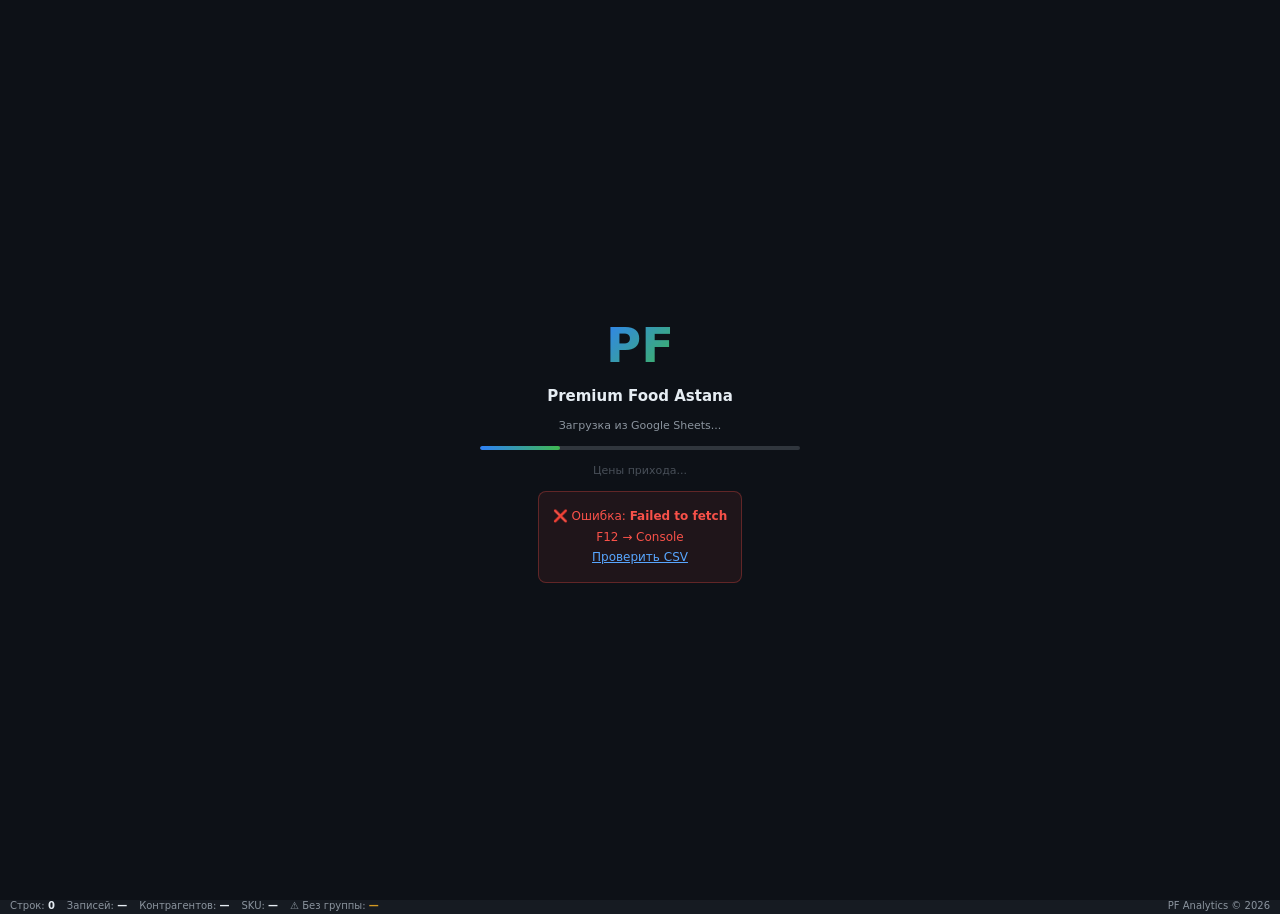
==== index.html @ 6c88dae2 "Add files via upload" ====
<!DOCTYPE html>
<html lang="ru">
<head>
<meta charset="UTF-8">
<meta name="viewport" content="width=device-width, initial-scale=1.0">
<link rel="preconnect" href="https://docs.google.com">
<title>PF — Аналитика продаж</title>
<link rel="stylesheet" href="pf-ui.css?v=20260708">
<style>
:root{--bg:#0d1117;--surface:#161b22;--surface2:#21262d;--border:#30363d;--accent:#2f81f7;--green:#3fb950;--red:#f85149;--amber:#d29922;--purple:#bc8cff;--text:#e6edf3;--muted:#8b949e;--dim:#484f58;}
*{margin:0;padding:0;box-sizing:border-box;}
body{background:var(--bg);color:var(--text);font-family:'Segoe UI',system-ui,sans-serif;font-size:13px;overflow:hidden;}

#ls{position:fixed;inset:0;background:var(--bg);z-index:9999;display:flex;flex-direction:column;align-items:center;justify-content:center;gap:14px;}
.load-logo{font-size:48px;font-weight:900;background:linear-gradient(135deg,#2f81f7,#3fb950);-webkit-background-clip:text;-webkit-text-fill-color:transparent;}
.pb{width:320px;height:4px;background:var(--border);border-radius:2px;overflow:hidden;}
.pfbar{height:100%;background:linear-gradient(90deg,var(--accent),var(--green));border-radius:2px;transition:width .4s;width:0%;}
.lserr{color:var(--red);font-size:12px;max-width:440px;text-align:center;line-height:1.7;display:none;background:rgba(248,81,73,.08);border:1px solid rgba(248,81,73,.3);padding:14px;border-radius:8px;}

/* HEADER */
.hdr{display:flex;align-items:center;justify-content:space-between;padding:7px 14px;background:var(--surface);border-bottom:1px solid var(--border);position:sticky;top:0;z-index:200;gap:6px;flex-wrap:wrap;}
.hdr-l{display:flex;align-items:center;gap:9px;}
.logo{width:32px;height:32px;background:linear-gradient(135deg,#2f81f7,#3fb950);border-radius:8px;display:flex;align-items:center;justify-content:center;font-size:12px;font-weight:800;color:#fff;flex-shrink:0;}
.hdr-r{display:flex;align-items:center;gap:5px;flex-wrap:wrap;}
.nav{display:flex;gap:2px;background:var(--bg);border:1px solid var(--border);border-radius:7px;padding:2px;}
.nt{padding:4px 10px;border-radius:5px;border:none;background:transparent;color:var(--muted);font-size:11px;font-weight:600;cursor:pointer;text-decoration:none;display:inline-flex;align-items:center;white-space:nowrap;}
.nt.active,.nt:hover{color:var(--text);}
.nt.active{background:var(--surface2);}
.live-b{display:flex;align-items:center;gap:4px;font-size:10px;color:var(--green);background:rgba(63,185,80,.1);border:1px solid rgba(63,185,80,.3);padding:3px 9px;border-radius:12px;}
.ldot{width:5px;height:5px;background:var(--green);border-radius:50%;animation:pulse 2s infinite;}
@keyframes pulse{0%,100%{opacity:1}50%{opacity:.3}}
.ibtn{padding:4px 9px;background:var(--surface2);border:1px solid var(--border);border-radius:6px;color:var(--muted);font-size:11px;cursor:pointer;}
.ibtn:hover{color:var(--text);border-color:var(--accent);}
.pills{display:flex;gap:2px;background:var(--bg);border:1px solid var(--border);border-radius:7px;padding:2px;}
.pill{padding:3px 10px;border-radius:5px;border:none;background:transparent;color:var(--muted);font-size:11px;font-weight:600;cursor:pointer;transition:all .15s;}
.pill.active{background:var(--accent);color:#fff;}
.pill:hover:not(.active){color:var(--text);}

/* VIEW MODE */
.view-mode{display:flex;gap:2px;background:var(--bg);border:1px solid var(--border);border-radius:7px;padding:2px;}
.vm-btn{padding:4px 12px;border-radius:5px;border:none;background:transparent;color:var(--muted);font-size:11px;font-weight:600;cursor:pointer;display:flex;align-items:center;gap:5px;transition:all .15s;white-space:nowrap;}
.vm-btn.active{background:var(--surface2);color:var(--text);}
.vm-btn.day-active{background:rgba(210,153,34,.2);border:1px solid rgba(210,153,34,.4);color:var(--amber);}


/* PRICE VAT SWITCH — visible header control */
.price-vat-switch{display:flex;align-items:center;gap:4px;background:rgba(210,153,34,.10);border:1px solid rgba(210,153,34,.45);border-radius:8px;padding:3px 5px;box-shadow:0 0 0 1px rgba(210,153,34,.08) inset;}
.pv-label{font-size:10px;color:var(--amber);font-weight:800;letter-spacing:.4px;text-transform:uppercase;white-space:nowrap;padding:0 4px;}
.pv-btn{padding:4px 10px;border-radius:6px;border:1px solid transparent;background:transparent;color:var(--muted);font-size:11px;font-weight:800;cursor:pointer;white-space:nowrap;}
.pv-btn#profModeStd.active{background:rgba(0,230,118,.15);color:var(--green);border-color:rgba(0,230,118,.5);}
.pv-btn#profModeNet.active{background:rgba(176,77,255,.15);color:var(--purple);border-color:rgba(176,77,255,.5);}
.pv-btn[data-vat-mode="no"].active{background:var(--accent);color:#07090f;border-color:var(--accent);}
.pv-btn[data-vat-mode="yes"].active{background:var(--amber);color:#07090f;border-color:var(--amber);}
.pv-btn:hover:not(.active){color:var(--text);border-color:rgba(210,153,34,.35);}
.price-nds-badge{display:none;}  /* скрываем старые бейджики */
/* Цветная нижняя линия у price-col-hdr через box-shadow */
#monthView th.price-col-hdr{position:relative;}
#monthView th.price-col-hdr.nds-active::after{
  content:'';position:absolute;bottom:0;left:4px;right:4px;height:2px;
  background:var(--amber);border-radius:2px;opacity:.9;
}
#monthView th.price-col-hdr.no-nds-active::after{
  content:'';position:absolute;bottom:0;left:4px;right:4px;height:2px;
  background:var(--accent);border-radius:2px;opacity:.9;
}

/* KPI BAR */
.kpi-bar{display:flex;gap:1px;background:var(--border);border-bottom:1px solid var(--border);overflow-x:auto;}
.kpi{background:var(--surface);padding:7px 12px;flex:1;min-width:80px;position:relative;}
.kpi:hover .ktip{display:block;}
.kpi-lbl{font-size:9px;font-weight:700;letter-spacing:.7px;text-transform:uppercase;color:var(--muted);margin-bottom:2px;}
.kpi-val{font-size:13px;font-weight:700;font-family:'Consolas',monospace;}
.kpi-sub{font-size:9px;color:var(--dim);margin-top:1px;}
.ktip{display:none;position:absolute;bottom:calc(100%+4px);left:0;background:#1c2333;border:1px solid var(--border);border-radius:6px;padding:8px 10px;font-size:11px;color:var(--text);white-space:nowrap;z-index:999;box-shadow:0 4px 16px rgba(0,0,0,.5);line-height:1.5;}
.blue{color:#58a6ff;}.grn{color:#3fb950;}.red{color:#f85149;}.amb{color:#d29922;}.pur{color:#bc8cff;}

/* TOOLBAR */
.toolbar{display:flex;align-items:center;gap:5px;padding:5px 10px;background:var(--surface);border-bottom:1px solid var(--border);flex-wrap:wrap;}
.tlbl{font-size:11px;color:var(--muted);font-weight:600;white-space:nowrap;}
.sep{width:1px;height:18px;background:var(--border);flex-shrink:0;}
.swbtn{display:flex;align-items:center;gap:4px;padding:3px 9px;background:var(--surface2);border:1px solid var(--border);border-radius:6px;color:var(--text);font-size:11px;font-weight:700;cursor:pointer;white-space:nowrap;}
.swbtn:hover{border-color:var(--accent);color:var(--accent);}
.expbtns{display:flex;gap:2px;}
.ebtn{padding:2px 7px;border:1px solid var(--border);border-radius:4px;background:var(--surface2);color:var(--muted);font-size:11px;cursor:pointer;transition:all .15s;}
.ebtn:hover{color:var(--text);}
.ebtn.lit{border-color:var(--accent);color:var(--accent);background:rgba(47,129,247,.1);}
.sbox{display:flex;align-items:center;gap:4px;background:var(--bg);border:1px solid var(--border);border-radius:6px;padding:3px 8px;min-width:130px;}
.sbox input{background:transparent;border:none;outline:none;color:var(--text);font-size:12px;width:100%;}
.sbox input::placeholder{color:var(--dim);}
select.sel{background:var(--surface2);border:1px solid var(--border);color:var(--text);padding:3px 6px;border-radius:5px;font-size:11px;outline:none;}
.ctogs{display:flex;gap:2px;flex-wrap:wrap;}
.ctog{padding:2px 6px;border:1px solid var(--border);border-radius:4px;background:var(--surface2);color:var(--muted);font-size:10px;cursor:pointer;white-space:nowrap;}
.ctog.on{background:rgba(47,129,247,.15);border-color:var(--accent);color:#58a6ff;}

.col-chip{display:inline-flex;align-items:center;gap:4px;cursor:grab;user-select:none;}
.col-chip:active{cursor:grabbing;}
.col-chip.dragging{opacity:.45;border-style:dashed;}
.col-n{font-family:'Consolas',monospace;font-size:9px;color:var(--dim);}
.col-chip .dim-x{border:none;background:transparent;color:var(--muted);cursor:pointer;font-size:12px;line-height:1;padding:0 1px;}
.col-chip .dim-x:hover{color:var(--red);}

/* AVG WIDGET */
.avgw{position:relative;}
.avgdd{display:none;position:absolute;top:calc(100%+4px);left:0;background:var(--surface);border:1px solid var(--border);border-radius:8px;padding:8px;z-index:500;min-width:190px;box-shadow:0 8px 24px rgba(0,0,0,.4);}
.avgdd.open{display:block;}
.avo{padding:5px 10px;border-radius:5px;font-size:12px;cursor:pointer;color:var(--muted);}
.avo:hover,.avo.sel{background:rgba(47,129,247,.1);color:#58a6ff;}

/* FILTER PANEL */
.fpanel{display:none;padding:6px 10px;background:var(--surface);border-bottom:1px solid var(--border);gap:8px;flex-wrap:wrap;align-items:center;}
.fpanel.open{display:flex;}
.chips{display:flex;gap:3px;flex-wrap:wrap;}
.chip{padding:2px 7px;border:1px solid var(--border);border-radius:10px;font-size:10px;cursor:pointer;background:var(--surface2);color:var(--muted);white-space:nowrap;}
.chip.on{background:rgba(47,129,247,.15);border-color:var(--accent);color:#58a6ff;}

/* ══════════════════════════════════════
   MONTH MODE — обычная вертикальная таблица
═══════════════════════════════════════ */
#monthView{display:block;height:calc(100vh - 188px);overflow:auto;}
#monthView table{width:100%;border-collapse:collapse;table-layout:auto;}
#monthView thead{position:sticky;top:0;z-index:100;}
#monthView th{background:var(--surface2);color:var(--muted);font-size:9px;font-weight:700;text-transform:uppercase;letter-spacing:.5px;padding:5px 7px;border-bottom:2px solid var(--border);border-right:1px solid var(--border);text-align:right;white-space:nowrap;cursor:pointer;user-select:none;}
#monthView th:first-child{text-align:left;min-width:160px;max-width:500px;position:sticky;left:0;z-index:101;background:var(--surface2);resize:horizontal;overflow:auto;cursor:col-resize;}
#monthView td:first-child{position:sticky;left:0;z-index:50;}
#monthView tr.lv0 td:first-child{background:#0d1420;}
#monthView tr.lv1 td:first-child{background:#181d24;}
#monthView tr.lv2 td:first-child{background:#161b22;}
#monthView tr.lv3 td:first-child{background:#0f1318;}
#monthView tr.tot td:first-child{background:#0f2018;}
#monthView th{font-size:9px;padding:4px 5px;white-space:nowrap;}
#monthView td{padding:3px 5px;font-size:10px;}
#monthView th:hover{color:var(--text);}
#monthView th.sa::after{content:' ↑';color:var(--accent);}
#monthView th.sd::after{content:' ↓';color:var(--accent);}
#monthView td{padding:3px 7px;border-bottom:1px solid rgba(48,54,61,.4);border-right:1px solid rgba(48,54,61,.2);text-align:right;font-family:'Consolas',monospace;font-size:11px;white-space:nowrap;}
#monthView td:first-child{text-align:left;font-family:'Segoe UI',sans-serif;font-size:11px;}
tr.lv0{background:rgba(47,129,247,.07);}tr.lv0:hover{background:rgba(47,129,247,.12);}
tr.lv1{background:rgba(33,38,45,.9);}tr.lv1:hover{background:rgba(48,54,61,.6);}
tr.lv2{background:var(--surface);}tr.lv2:hover{background:var(--surface2);}
tr.lv3{background:var(--bg);}tr.lv3:hover{background:#111620;}
.date-name{font-family:'Consolas',monospace;color:var(--amber)!important;font-size:10px!important;}
tr.tot{
  background:rgba(63,185,80,.12)!important;
  border-top:2px solid rgba(63,185,80,.6)!important;
  border-bottom:2px solid rgba(63,185,80,.4)!important;
}
tr.tot td{font-weight:700;}
.cnm{display:flex;align-items:center;}
.exp{width:13px;height:13px;border:none;background:transparent;color:var(--muted);cursor:pointer;font-size:10px;display:flex;align-items:center;justify-content:center;flex-shrink:0;border-radius:3px;}
.exp:hover{color:var(--text);background:var(--surface2);}
.exp.open{color:var(--accent);}
.rnm{flex:1;white-space:normal;word-break:break-word;line-height:1.3;}
.lv0 .rnm{font-weight:700;color:#58a6ff;}
.lv1 .rnm{font-weight:600;}
.lv2 .rnm,.lv3 .rnm{color:var(--muted);font-size:11px;}
.nog{color:var(--amber)!important;font-style:italic;}
.pos{color:#3fb950;}.neg{color:#f85149;}.neu{color:var(--muted);}
.barw{display:flex;align-items:center;gap:3px;justify-content:flex-end;}
.bar{height:3px;border-radius:2px;flex-shrink:0;}
.totlbl{font-weight:700;color:#3fb950;}

/* ══════════════════════════════════════
   DAY MODE — горизонтальная таблица
   Строки = иерархия, Колонки = дни
═══════════════════════════════════════ */
#dayView{display:none;flex-direction:column;height:calc(100vh - 188px);}
#dayView.active{display:flex;}

/* Day filter bar */
.day-filter-bar{padding:6px 10px;background:var(--surface);border-bottom:1px solid var(--border);display:flex;align-items:center;gap:8px;flex-wrap:wrap;flex-shrink:0;}
.day-filter-info{font-size:11px;color:var(--muted);}
.day-filter-info span{color:var(--text);font-weight:600;}

/* Day picker popup */
.day-picker-wrap{position:relative;}
.day-picker-btn{display:flex;align-items:center;gap:5px;padding:4px 11px;background:var(--surface2);border:1px solid var(--border);border-radius:6px;color:var(--text);font-size:11px;font-weight:600;cursor:pointer;}
.day-picker-btn:hover{border-color:var(--accent);}
.day-picker-popup{display:none;position:absolute;top:calc(100%+4px);left:0;background:var(--surface);border:1px solid var(--border);border-radius:10px;padding:12px;z-index:600;min-width:280px;box-shadow:0 8px 32px rgba(0,0,0,.5);max-height:calc(100vh - 280px);flex-direction:column;}
.day-picker-popup.open{display:flex;}
.dp-header{display:flex;justify-content:space-between;align-items:center;margin-bottom:10px;}
.dp-title{font-size:12px;font-weight:700;}
.dp-actions{display:flex;gap:6px;}
.dp-action{font-size:11px;color:var(--accent);cursor:pointer;padding:2px 6px;border-radius:4px;}
.dp-action:hover{background:rgba(47,129,247,.1);}
.dp-grid{display:grid;grid-template-columns:repeat(7,1fr);gap:4px;overflow-y:auto;padding-right:2px;}
.dp-scroll-area{overflow-y:auto;flex:1;padding-right:2px;}
.dp-day{padding:4px;border-radius:5px;font-size:11px;font-family:'Consolas',monospace;text-align:center;cursor:pointer;background:var(--surface2);color:var(--muted);border:1px solid transparent;transition:all .1s;}
.dp-day:hover{border-color:var(--accent);color:var(--text);}
.dp-day.selected{background:rgba(47,129,247,.2);border-color:var(--accent);color:#58a6ff;font-weight:700;}
.dp-day.has-data{color:var(--text);}
.dp-weekdays{display:grid;grid-template-columns:repeat(7,1fr);gap:4px;margin-bottom:4px;}
.dp-wd{font-size:9px;font-weight:700;text-align:center;color:var(--dim);padding:2px;}

/* Metric rows chooser */
.metric-chooser{display:flex;gap:3px;flex-wrap:wrap;}
.mchip{padding:2px 8px;border:1px solid var(--border);border-radius:4px;background:var(--surface2);color:var(--muted);font-size:10px;cursor:pointer;transition:all .15s;white-space:nowrap;}
.mchip.on{background:rgba(47,129,247,.15);border-color:var(--accent);color:#58a6ff;}

/* Pivot hierarchy builder */
.pivot-builder{display:flex;align-items:center;gap:5px;flex-wrap:wrap;min-width:260px;}
.dim-list{display:flex;align-items:center;gap:4px;flex-wrap:wrap;}
.dim-chip{display:inline-flex;align-items:center;gap:5px;padding:3px 7px;border:1px solid rgba(47,129,247,.45);border-radius:6px;background:rgba(47,129,247,.12);color:#58a6ff;font-size:11px;font-weight:700;white-space:nowrap;cursor:grab;user-select:none;}
.dim-chip:active{cursor:grabbing;}
.dim-chip.dragging{opacity:.45;border-style:dashed;}
.dim-chip .dim-n{font-family:'Consolas',monospace;font-size:9px;color:var(--dim);}
.dim-chip .dim-x{border:none;background:transparent;color:var(--muted);cursor:pointer;font-size:12px;line-height:1;padding:0 1px;}
.dim-chip .dim-x:hover{color:var(--red);}
.dim-move{border:none;background:transparent;color:var(--muted);cursor:pointer;font-size:10px;padding:0;}
.dim-move:hover{color:var(--accent);}
.dim-empty{font-size:10px;color:var(--amber);border:1px dashed var(--amber);padding:3px 8px;border-radius:6px;}

/* Horizontal day table */
.day-table-outer{flex:1;overflow-x:scroll;overflow-y:auto;position:relative;scroll-behavior:smooth;scrollbar-width:thin;scrollbar-color:var(--muted) var(--s2);}
.day-table-outer::-webkit-scrollbar{height:14px;}
.day-table-outer::-webkit-scrollbar-track{background:var(--s2);border-radius:7px;}
.day-table-outer::-webkit-scrollbar-thumb{background:var(--muted);border-radius:7px;border:3px solid var(--s2);}
.day-table-outer::-webkit-scrollbar-thumb:hover{background:var(--accent);}
.day-table-container{min-width:100%;}

table.dtable{border-collapse:collapse;table-layout:auto;width:max-content;min-width:100%;}
table.dtable thead{position:sticky;top:0;z-index:100;}

/* Frozen left column */
table.dtable th.row-hdr,table.dtable td.row-hdr{
  position:sticky;left:0;z-index:50;
  background:#21262d;
  min-width:200px;max-width:500px;
  text-align:left;
  white-space:normal;word-break:break-word;
  border-right:2px solid var(--border);
}
table.dtable th.row-hdr{resize:horizontal;overflow:auto;cursor:col-resize;}
table.dtable td.row-hdr{background:#161b22;font-size:11px;}
table.dtable tr.dt-lv0 td.row-hdr{background:#162033;}
table.dtable tr.dt-lv1 td.row-hdr{background:#181d24;}
table.dtable tr.dt-lv2 td.row-hdr{background:#161b22;}
table.dtable tr.dt-lv3 td.row-hdr{background:#0f1318;}
table.dtable tr.dt-tot td.row-hdr{background:#142318;}

/* Day column group headers */
table.dtable th.day-hdr-top{
  background:var(--surface2);color:var(--text);font-size:11px;font-weight:700;
  text-align:center;border-bottom:1px solid var(--border);border-right:2px solid var(--border);
  padding:5px 8px;white-space:nowrap;min-width:80px;
}
table.dtable th.day-hdr-top.weekend{color:var(--amber);}
table.dtable th.metric-hdr{
  background:var(--surface);color:var(--muted);font-size:9px;font-weight:700;
  text-transform:uppercase;letter-spacing:.5px;text-align:right;
  padding:4px 6px;border-bottom:2px solid var(--border);border-right:1px solid rgba(48,54,61,.4);
  white-space:nowrap;cursor:pointer;
}
table.dtable th.metric-hdr:hover{color:var(--text);}

/* Data cells */
table.dtable td.dcell{
  padding:3px 6px;border-bottom:1px solid rgba(48,54,61,.35);border-right:1px solid rgba(48,54,61,.2);
  text-align:right;font-family:'Consolas',monospace;font-size:11px;white-space:nowrap;
}
table.dtable td.dcell-last{border-right:2px solid var(--border);}

/* Row styling */
table.dtable tr.dt-tot{background:rgba(63,185,80,.07);border-top:2px solid rgba(63,185,80,.4);}
table.dtable tr.dt-lv0{background:rgba(47,129,247,.06);}
table.dtable tr.dt-lv0:hover{background:rgba(47,129,247,.11);}
table.dtable tr.dt-lv1{background:rgba(33,38,45,.9);}
table.dtable tr.dt-lv1:hover{background:rgba(48,54,61,.6);}
table.dtable tr.dt-lv2{background:var(--surface);}
table.dtable tr.dt-lv2:hover{background:var(--surface2);}
table.dtable tr.dt-lv3{background:var(--bg);}
table.dtable tr.dt-lv3:hover{background:#111620;}

.dt-rnm{display:flex;align-items:center;}
.dt-exp{width:13px;height:13px;border:none;background:transparent;color:var(--muted);cursor:pointer;font-size:10px;display:flex;align-items:center;justify-content:center;flex-shrink:0;border-radius:3px;}
.dt-exp:hover{color:var(--text);background:var(--surface2);}
.dt-exp.open{color:var(--accent);}
.dt-name{flex:1;white-space:normal;word-break:break-word;font-size:11px;line-height:1.3;}
.dt-lv0 .dt-name{font-weight:700;color:#58a6ff;font-size:12px;}
.dt-lv1 .dt-name{font-weight:600;color:var(--text);}
.dt-lv2 .dt-name,.dt-lv3 .dt-name{color:var(--muted);}
.dt-nog{color:var(--amber)!important;font-style:italic;}
.dt-totname{font-weight:700;color:#3fb950;}
.empty-cell{color:var(--dim);}
.dt-name.focused{color:#fff!important;font-weight:700;}

/* ИТОГО строка — жирная рамка сверху и снизу, зелёный фон */
table.dtable tr.dt-tot{
  background:rgba(63,185,80,.12)!important;
  border-top:2px solid rgba(63,185,80,.6)!important;
  border-bottom:2px solid rgba(63,185,80,.4)!important;
}
table.dtable tr.dt-tot td{font-weight:700;}
table.dtable tr.dt-tot td.row-hdr{background:#0f2018!important;border-right:3px solid rgba(63,185,80,.5);}

/* Нарастающий итог — фиолетовая рамка */
tr.dt-cumul{
  background:rgba(188,140,255,.1)!important;
  border-top:2px solid rgba(188,140,255,.5)!important;
  border-bottom:2px solid rgba(188,140,255,.3)!important;
}
tr.dt-cumul td{font-weight:700;}
tr.dt-cumul td.row-hdr{background:#1a1030!important;border-right:3px solid rgba(188,140,255,.5);}
.dt-cumul-name{color:var(--purple);font-size:11px;font-weight:700;}

tr.dt-focused{background:rgba(47,129,247,.18)!important;}
tr.dt-focused td.row-hdr{background:#1a2540!important;}
tr.dt-focused .dt-name{color:#fff!important;font-weight:700;}
tr.dt-dimmed{opacity:.25;}
.cumul-btn{padding:2px 8px;border:1px solid rgba(188,140,255,.4);border-radius:4px;
  background:rgba(188,140,255,.1);color:var(--purple);font-size:10px;cursor:pointer;white-space:nowrap;}
.cumul-btn:hover{background:rgba(188,140,255,.2);}
.cumul-btn.off{opacity:.4;}

/* STATUS */
.statusbar{background:var(--surface);border-top:1px solid var(--border);padding:3px 10px;display:flex;gap:12px;font-size:10px;color:var(--muted);flex-shrink:0;}
.statusbar span{color:var(--text);font-weight:600;}

/* INFO POPUP */
.info-btn{display:inline-flex;align-items:center;justify-content:center;width:13px;height:13px;border-radius:50%;border:1px solid var(--dim);background:transparent;color:var(--dim);font-size:9px;font-weight:700;cursor:pointer;margin-left:3px;vertical-align:middle;line-height:1;flex-shrink:0;}
.info-btn:hover{border-color:var(--accent);color:var(--accent);background:rgba(47,129,247,.1);}
#infoPopup{display:none;position:fixed;z-index:9000;background:#1a2035;border:1px solid #2f81f7;border-radius:12px;padding:0;width:340px;box-shadow:0 8px 32px rgba(0,0,0,.6);font-size:12px;}
#infoPopup.visible{display:block;}
.ip-header{display:flex;align-items:center;justify-content:space-between;padding:12px 14px 8px;border-bottom:1px solid var(--border);}
.ip-title{font-size:13px;font-weight:700;color:var(--text);}
.ip-close{width:20px;height:20px;border-radius:50%;border:none;background:var(--surface2);color:var(--muted);cursor:pointer;font-size:12px;display:flex;align-items:center;justify-content:center;}
.ip-close:hover{color:var(--text);}
.ip-body{padding:12px 14px;}
.ip-row{margin-bottom:10px;}
.ip-row:last-child{margin-bottom:0;}
.ip-label{font-size:9px;font-weight:700;letter-spacing:.8px;text-transform:uppercase;color:var(--muted);margin-bottom:3px;}
.ip-val{font-size:12px;color:var(--text);line-height:1.5;background:var(--surface2);border-radius:6px;padding:6px 9px;font-family:'Consolas',monospace;}
.ip-val.meaning{font-family:'Segoe UI',sans-serif;background:rgba(47,129,247,.06);border:1px solid rgba(47,129,247,.2);}
.ip-val.example{background:rgba(63,185,80,.06);border:1px solid rgba(63,185,80,.2);color:#3fb950;}
.ip-toggle{display:flex;align-items:center;gap:6px;font-size:11px;color:var(--muted);}
.ip-toggle input{cursor:pointer;}
.hint-mode-off .info-btn{display:none;}

/* Export buttons */

.copy-btn{padding:4px 9px;border:1px solid var(--border);border-radius:6px;background:var(--surface2);color:var(--muted);font-size:10px;font-weight:700;cursor:pointer;white-space:nowrap;}

.copy-btn:hover{border-color:var(--accent);color:var(--accent);}

.copy-btn.busy{opacity:.75;pointer-events:none;}

.copy-btn.ok{border-color:rgba(63,185,80,.45);color:var(--green);}

.copy-btn.err{border-color:rgba(248,81,73,.45);color:var(--red);}

/* Export screenshot */

.export-shot{position:fixed;left:0;top:0;transform:translateX(-150vw);z-index:-1;background:#0d1117;color:#e6edf3;padding:14px;font-family:'Segoe UI',system-ui,sans-serif;max-width:none;}

.export-shot-title{font-size:14px;font-weight:800;margin-bottom:8px;color:#e6edf3;}

.export-shot-sub{font-size:10px;color:#8b949e;margin-bottom:10px;}

.export-shot table{border-collapse:collapse!important;table-layout:auto!important;width:auto!important;min-width:auto!important;background:#0d1117!important;}

.export-shot th,.export-shot td{position:static!important;left:auto!important;top:auto!important;z-index:auto!important;padding:5px 8px!important;border:1px solid #30363d!important;white-space:nowrap!important;font-size:11px!important;}

.export-shot th{background:#21262d!important;color:#8b949e!important;font-weight:800!important;text-align:right!important;}

.export-shot th:first-child,.export-shot td:first-child{text-align:left!important;min-width:210px!important;max-width:360px!important;overflow:hidden!important;text-overflow:ellipsis!important;}

.export-shot td{background:#161b22!important;color:#e6edf3!important;}

.export-shot tr.tot td,.export-shot tr.dt-tot td{background:#0f2018!important;color:#e6edf3!important;font-weight:800!important;}

.export-shot .pos{color:#3fb950!important}

.export-shot .pos{color:#3fb950!important}.export-shot .neg{color:#f85149!important}

.export-shot .pos{color:#3fb950!important}.export-shot .neg{color:#f85149!important}.export-shot .neu{color:#d29922!important}
</style>
</head>
<body>

<div id="ls">
  <div class="load-logo">PF</div>
  <div style="font-size:15px;font-weight:600;color:var(--text)">Premium Food Astana</div>
  <div style="font-size:11px;color:var(--muted)">Загрузка из Google Sheets...</div>
  <div class="pb"><div class="pfbar" id="prog"></div></div>
  <div style="font-size:11px;color:var(--dim)" id="lstep">Инициализация...</div>
  <div class="lserr" id="lerr"></div>
</div>

<!-- HEADER -->
<div class="hdr">
  <div class="hdr-l">
    <div class="logo">PF</div>
    <div>
      <div style="font-size:13px;font-weight:700;">Аналитика продаж</div>
      <div style="font-size:10px;color:var(--muted)" id="dInfo">Загрузка...</div>
    </div>
  </div>
  <div class="hdr-r">
    <div class="nav">
      <span class="nt active">📊 Таблица</span>
      <a class="nt" href="dashboard.html">📈 Дашборд</a>
      <a class="nt" href="prikhod.html">📦 Приход</a>
      <a class="nt" href="compare.html">📅 Сравнение</a>
      <a class="nt" href="pnl.html">💰 P&L</a>
      <a class="nt" href="analytics.html">🔬 Аналитика</a>
      <a class="nt" href="quality.html">🧪 Качество</a>
      <a class="nt" href="dir.html">📑 ДиР</a>
    </div>
    <div class="view-mode">
      <button class="vm-btn active" id="vmMonth" onclick="setViewMode('month')">📅 По месяцам</button>
      <button class="vm-btn" id="vmDay" onclick="setViewMode('day')">📆 По дням</button>
    </div>
    <div class="price-vat-switch" title="Цена закупа и продажи — с НДС или без НДС">
      <span class="pv-label">Цены</span>
      <button class="pv-btn active" data-vat-mode="no" onclick="setPriceNds(false)">б/НДС</button>
      <button class="pv-btn" data-vat-mode="yes" onclick="setPriceNds(true)">с НДС</button>
    </div>
    <div class="price-vat-switch" title="С Возвр. = прибыль с учётом потерь от возвратов. Без Возвр. = прибыль только по продажам, как если бы возвратов не было." style="margin-left:4px">
      <span class="pv-label">Прибыль</span>
      <button class="pv-btn active" id="profModeStd" onclick="setProfMode('std')">С Возвр.</button>
      <button class="pv-btn" id="profModeNet" onclick="setProfMode('net')">Без Возвр.</button>
    </div>
    <div class="price-vat-switch" title="Переключает расчёт колонки Доля %" style="margin-left:4px">
      <span class="pv-label">Доля по</span>
      <button class="pv-btn active" id="shareModeRev" onclick="setShareMode('rev')">Выручка</button>
      <button class="pv-btn" id="shareModeKg" onclick="setShareMode('kg')">Кг</button>
      <button class="pv-btn" id="shareModeProf" onclick="setShareMode('prof')">Прибыль</button>
    </div>
    <div class="live-b"><div class="ldot"></div>Live</div>
    <button class="ibtn" onclick="reloadData()">⟳</button>
    <div style="display:flex;align-items:center;gap:4px;">
      <span style="font-size:9px;color:var(--dim)">Ctrl+клик=мульти</span>
      <div class="pills" id="periodPills"><button class="pill active" data-m="all">Все</button></div>
      <div style="display:flex;align-items:center;gap:3px;font-size:10px;color:var(--muted)">
        <span>Период:</span>
        <input type="date" id="dateFrom" style="background:var(--s2);border:1px solid var(--border);color:var(--text);padding:2px 6px;border-radius:4px;font-size:10px;font-family:var(--mono)" onchange="applyDateRange()">
        <span>—</span>
        <input type="date" id="dateTo" style="background:var(--s2);border:1px solid var(--border);color:var(--text);padding:2px 6px;border-radius:4px;font-size:10px;font-family:var(--mono)" onchange="applyDateRange()">
        <button class="pill" onclick="clearDateRange()" style="font-size:9px;padding:2px 6px" title="Сбросить период">✕</button>
      </div>
    </div>
  </div>
</div>

<!-- KPI BAR -->
<div class="kpi-bar">
  <div class="kpi"><div class="kpi-lbl" id="k-rev-lbl">Реал. Сумма (без НДС)</div><div class="kpi-val blue" id="k-rev">—</div><div class="kpi-sub">Сумма реализации</div><div class="ktip" id="k-rev-tip">«Сумма без налогов» из 1С = реализация без НДС. Переключается вместе с ценами вверху (б/НДС | с НДС).</div></div>
  <div class="kpi"><div class="kpi-lbl">Кол-во (шт)</div><div class="kpi-val blue" id="k-qty">—</div><div class="kpi-sub">целых единиц</div></div>
  <div class="kpi"><div class="kpi-lbl">Объём (кг)</div><div class="kpi-val blue" id="k-kg">—</div><div class="kpi-sub">кг = кол-во × вес</div></div>
  <div class="kpi"><div class="kpi-lbl" id="k-seb-lbl">Себестоимость (б/НДС)</div><div class="kpi-val amb" id="k-seb">—</div><div class="kpi-sub" id="k-seb-sub">финансовая база без НДС</div><div class="ktip">Себестоимость пересчитывается по цене прихода без НДС: если в приходе есть НДС, он вычитается; если НДС нет — цена не делится. Это база для прибыли и маржи.</div></div>
  <div class="kpi"><div class="kpi-lbl">Прибыль</div><div class="kpi-val" id="k-prof">—</div><div class="kpi-sub">Сумма б/НДС − Себест.</div><div class="ktip">Прибыль = Сумма реализации (без НДС) − Себестоимость (без НДС). Возвраты уже учтены в обеих суммах, отдельно не вычитаются.<br>⚠️ Валовая прибыль, ДО косвенных затрат</div></div>
  <div class="kpi"><div class="kpi-lbl">Маржа %</div><div class="kpi-val" id="k-mar">—</div><div class="kpi-sub">Прибыль ÷ Сумма б/НДС</div></div>
  <div class="kpi"><div class="kpi-lbl">Возвраты</div><div class="kpi-val red" id="k-ret">—</div><div class="kpi-sub">сумма возвратов</div><div class="ktip">Справочно. Уже включён в «Сумму без НДС» и в Прибыль — отдельно из прибыли не вычитается.</div></div>
  <div class="kpi"><div class="kpi-lbl">Возврат %</div><div class="kpi-val red" id="k-retpct">—</div><div class="kpi-sub">|Возврат| ÷ Выручка</div></div>
  <div class="kpi avgw" id="avgW" onclick="toggleAvgDD(event)">
    <div class="kpi-lbl" style="display:flex;align-items:center;justify-content:space-between;cursor:pointer;">
      <span id="avgLbl">Ср. цена</span><span style="color:var(--accent);font-size:10px">▾</span>
    </div>
    <div class="kpi-val pur" id="k-avg">—</div>
    <div class="kpi-sub" id="avgSub">по SKU</div>
    <div class="avgdd" id="avgDD" onclick="event.stopPropagation()">
      <div style="font-size:10px;color:var(--muted);padding:4px 10px 6px;border-bottom:1px solid var(--border);margin-bottom:4px;">Средняя цена по:</div>
      <div class="avo sel" onclick="setAvgMode('sku',this)">📦 По SKU</div>
      <div class="avo" onclick="setAvgMode('knt',this)">👤 По контрагенту</div>
      <div class="avo" onclick="setAvgMode('grp',this)">🏢 По группе</div>
    </div>
  </div>
  <div class="kpi"><div class="kpi-lbl">АКБ</div><div class="kpi-val grn" id="k-akb">—</div><div class="kpi-sub">активная база</div><div class="ktip">Уникальные контрагенты с продажами в текущем периоде</div></div>
  <div class="kpi"><div class="kpi-lbl">Контрагентов</div><div class="kpi-val blue" id="k-kntcnt">—</div><div class="kpi-sub">всего в выборке</div></div>
</div>

<!-- TOOLBAR (shared) -->
<div class="toolbar">
  <div class="pivot-builder">
    <span class="tlbl">Иерархия:</span>
    <div class="dim-list" id="rowDimList"></div>
    <select class="sel" id="dimAddSel" onchange="addRowDimFromSelect(this)"></select>
    <button class="ebtn" onclick="resetRowDims()" title="Вернуть стандартную иерархию">Сброс</button>
    <div class="sep"></div>
    <span class="tlbl">Шаблоны:</span>
    <button class="ebtn" onclick="applyDimPreset('full')" title="Группа контр. → Подгруппа → Контрагент → Группа SKU → SKU">📊 Полная</button>
    <button class="ebtn" onclick="applyDimPreset('channels')" title="Группа контр. → Контрагент → SKU">🏪 Каналы</button>
    <button class="ebtn" onclick="applyDimPreset('products')" title="Группа SKU → SKU → Группа контр.">🥛 Продукты</button>
    <button class="ebtn" onclick="applyDimPreset('days')" title="День → Группа контр. → SKU">📅 Дни</button>
  </div>
  
  <div class="sep"></div>
  <!-- Month mode expand buttons -->
  <div id="monthExpand" style="display:flex;align-items:center;gap:5px;">
    <span class="tlbl">Раскрыть:</span>
    <div class="expbtns" id="monthExpandBtns"></div>
  </div>
  <!-- Day mode expand buttons -->
  <div id="dayExpand" style="display:none;align-items:center;gap:5px;">
    <span class="tlbl">Раскрыть:</span>
    <div class="expbtns" id="dayExpandBtns"></div>
  </div>
  <div class="sep"></div>
  <button class="ibtn" onclick="toggleFP()" id="fBtn">🔽 Фильтры</button>
  <div class="sbox"><span style="color:var(--muted)">🔍</span><input type="text" id="srch" placeholder="Поиск..." oninput="onSearch()"></div>
  <!-- Month sort -->
  <div id="monthSort" style="display:flex;align-items:center;gap:5px;">
    <div class="sep"></div>
    <span class="tlbl">Сортировка:</span>
    <select class="sel" id="sortSel" onchange="renderMonth()">
      <option value="rev_d">Выручка ↓</option>
      <option value="prof_d">Прибыль ↓</option>
      <option value="qty_d">Кол-во ↓</option>
      <option value="kg_d">Объём кг ↓</option>
      <option value="mar_d">Маржа ↓</option>
      <option value="rev_a">Выручка ↑</option>
    </select>
    <div class="sep"></div>
    <span class="tlbl">Столбцы:</span>
    <div class="ctogs" id="ctogs"></div>
  </div>
  <!-- Day metric chooser -->
  <div id="dayMetrics" style="display:none;align-items:center;gap:5px;flex-wrap:wrap;">
    <div class="sep"></div>
    <span class="tlbl">Метрики в колонках:</span>
    <div class="metric-chooser" id="metricChooser"></div>
  </div>
  <div style="margin-left:auto;display:flex;align-items:center;gap:8px;">
    <label class="ip-toggle" title="Включить/выключить подсказки по столбцам">
      <input type="checkbox" id="hintToggle" checked onchange="toggleHintMode(this.checked)">
      <span style="font-size:10px;color:var(--muted)">❓ Подсказки</span>
    </label>
    <span style="font-size:10px;color:var(--dim)" id="luTime"></span>
    
  </div>
</div>

<!-- FILTER PANEL -->
<div class="fpanel" id="fpanel">
  <div style="display:flex;align-items:center;gap:5px;flex-wrap:wrap;"><span class="tlbl">Группа контр.:</span><div class="chips" id="fGrp"></div></div>
  <div class="sep"></div>
  <div style="display:flex;align-items:center;gap:5px;flex-wrap:wrap;"><span class="tlbl">Категория SKU:</span><div class="chips" id="fSku"></div></div>
</div>

<!-- MONTH VIEW -->
<div id="monthView">
  <table><thead id="mThead"><tr></tr></thead><tbody id="mTbody"></tbody></table>
</div>

<!-- DAY VIEW -->
<div id="dayView">
  <!-- Day filter bar -->
  <div class="day-filter-bar">
    <div class="day-picker-wrap">
      <button class="day-picker-btn" id="dpBtn" onclick="toggleDayPicker(event)">
        📆 Выбрать дни <span id="dpBtnInfo" style="color:var(--muted)"></span> ▾
      </button>
      <div class="day-picker-popup" id="dpPopup" onclick="event.stopPropagation()">
        <div class="dp-header">
          <span class="dp-title" id="dpTitle">Выберите дни</span>
          <div class="dp-actions">
            <span class="dp-action" onclick="selectAllDays()">Все</span>
            <span class="dp-action" onclick="clearAllDays()">Очистить</span>
            <span class="dp-action" onclick="selectWorkdays()">Рабочие</span>
          </div>
        </div>
        <div class="dp-weekdays" style="flex-shrink:0"><div class="dp-wd">Пн</div><div class="dp-wd">Вт</div><div class="dp-wd">Ср</div><div class="dp-wd">Чт</div><div class="dp-wd">Пт</div><div class="dp-wd" style="color:var(--amber)">Сб</div><div class="dp-wd" style="color:var(--amber)">Вс</div></div>
        <div style="overflow-y:auto;flex:1;padding-right:2px;"><div class="dp-grid" id="dpGrid"></div></div>
      </div>
    </div>
    <div class="day-filter-info">Показано: <span id="dayShowCount">—</span> дн. из <span id="dayTotalCount">—</span></div>
    <div style="display:flex;align-items:center;gap:3px;font-size:10px;color:var(--muted)">
      <span>Период:</span>
      <input type="date" id="dayDateFrom" style="background:var(--s2);border:1px solid var(--border);color:var(--text);padding:2px 5px;border-radius:4px;font-size:10px;font-family:var(--mono)" onchange="applyDayDateRange()">
      <span>—</span>
      <input type="date" id="dayDateTo" style="background:var(--s2);border:1px solid var(--border);color:var(--text);padding:2px 5px;border-radius:4px;font-size:10px;font-family:var(--mono)" onchange="applyDayDateRange()">
      <button class="pill" onclick="clearDayDateRange()" style="font-size:9px;padding:2px 5px">✕</button>
    </div>
    <button class="cumul-btn" id="cumulBtn" onclick="toggleCumulative()" title="Показать/скрыть нарастающий итог под каждым днём">
      Σ Нарастающий итог
    </button>
    <div style="margin-left:auto;font-size:10px;color:var(--dim)">← Листайте таблицу вправо →</div>
  </div>
  <!-- Horizontal scrollable table -->
  <div class="day-table-outer" id="dayTableOuter">
    <div class="day-table-container">
      <table class="dtable" id="dTable">
        <thead id="dThead"></thead>
        <tbody id="dTbody"></tbody>
      </table>
    </div>
  </div>
</div>

<!-- INFO POPUP -->
<div id="infoPopup">
  <div class="ip-header">
    <span class="ip-title" id="ipTitle">—</span>
    <button class="ip-close" onclick="closeInfo()">✕</button>
  </div>
  <div class="ip-body">
    <div class="ip-row"><div class="ip-label">📐 Формула</div><div class="ip-val" id="ipFormula">—</div></div>
    <div class="ip-row"><div class="ip-label">📋 Источник в 1С</div><div class="ip-val" id="ipSource">—</div></div>
    <div class="ip-row"><div class="ip-label">💡 Что означает</div><div class="ip-val meaning" id="ipMeaning">—</div></div>
    <div class="ip-row"><div class="ip-label">🔢 Пример</div><div class="ip-val example" id="ipExample">—</div></div>
  </div>
</div>

<div class="statusbar">
  <div>Строк: <span id="stRows">—</span></div>
  <div>Записей: <span id="stTotal">—</span></div>
  <div>Контрагентов: <span id="stKnt">—</span></div>
  <div>SKU: <span id="stSku">—</span></div>
  <div>⚠️ Без группы: <span id="stNogrp" style="color:var(--amber)">—</span></div>
  <div style="margin-left:auto">PF Analytics © 2026</div>
</div>

<script src="pf-utils.js?v=20260708"></script>
<script src="pf-prikhod.js?v=20260708"></script>
<script src="pf-data.js?v=20260708"></script>
<script>
// ── MONTH MODE COLUMNS (v2026-04-23 06:08) ──────────────────────────────────────

// Сброс порядка колонок при новой версии
const MCOL_VER='20260527a';
if(typeof localStorage!=='undefined'&&localStorage.getItem('mcolVer')!==MCOL_VER){
  try{localStorage.removeItem('pf.monthCols.v1');localStorage.removeItem('pf.dayCols.v1');localStorage.setItem('mcolVer',MCOL_VER);}catch(e){}
}
const MCOLS=[
  {id:'qtyReal',  lbl:'Реал (шт)',       key:'qtyReal',     fmt:'qty', on:true,
    tip:'Кол-во реализации (без возвратов)',
    doc:{formula:'СУММ(«Количество реализации»)',source:'Колонка G в ИсхРеал',meaning:'Сколько штук реально отгрузили — БЕЗ возвратов. Используется как знаменатель для расчёта цены закупа и продажи. Именно это количество умножается на цену прихода для цены закупа',example:'Продали 10 шт, вернули 3 → Реал.=10 (не 7). Цена закупа = Себест.продаж / 10'}},
  {id:'qty',      lbl:'С возвр (шт)',    key:'qty',         fmt:'qty', on:true,
    tip:'Кол-во реализации с возвратами (продажи минус возвраты)',
    doc:{formula:'СУММ(«Количество реализации (с возвратами)»)',source:'Колонка I в ИсхРеал из 1С',meaning:'Чистое количество = продажи минус возвраты. Используется как множитель для расчёта финансовой Себестоимости (Себест. ₸ = цена прихода × qtyN)',example:'Продали 10 шт, вернули 3 → С возвр.=7. Себест.=цена_прихода × 7'}},
  {id:'qtyRet',   lbl:'Возвр (шт)',      key:'qtyRet',      fmt:'qty', on:true,
    tip:'Количество возвратов (штук)',
    doc:{formula:'СУММ(«Количество возвратов»)',source:'Колонка H в ИсхРеал из 1С',meaning:'Сколько штук вернули покупатели. Отображается как отрицательное число',example:'Вернули 3 шт → Возвр. = −3'}},
  {id:'rev',      lbl:'Реал. Сумма б/НДС (₸)',  key:'rev',         fmt:'full',on:false,
    tip:'Сумма реализации без НДС (дублирует колонку «Реал. Сумма» в режиме б/НДС — оставлена в Столбцах на случай, если нужны обе базы одновременно)',
    doc:{formula:'СУММ(«Сумма без налогов»)',source:'Колонка O в ИсхРеал из 1С',meaning:'Выручка без НДС = основа для маржи и прибыли. Включает возвраты (уже вычтены 1С). Колонка «Сумма реализации» (J) содержит НДС — мы её НЕ используем для выручки',example:'Продали на 116 000 ₸ с НДС → Выручка без НДС = 100 000 ₸'}},
  {id:'sumReal',   lbl:'Реал. Сумма б/НДС (₸)',key:'rev', fmt:'full',  on:true,
    tip:'Сумма реализации. Переключатель «Цены» вверху (б/НДС | с НДС) меняет базу: с НДС — что заплатил покупатель, б/НДС — выручка без налога (база для прибыли и маржи).',
    doc:{formula:'б/НДС: СУММ(«Сумма без налогов») | с НДС: СУММ(«Сумма реализации с возвратами»)',source:'Колонка O (без НДС) или L (с НДС, с возвратами) в ИсхРеал из 1С',meaning:'Одна колонка, две базы — переключаются вместе с ценами вверху. Разница ≈ ×1.16 (НДС 16%). Возвраты уже учтены в обеих суммах.',example:'Продали на 1 160 ₸ с НДС → с НДС: 1 160 ₸, б/НДС: 1 000 ₸'}},
  {id:'ret',      lbl:'Возврат (₸)',  key:'ret',         fmt:'full',on:true,
    tip:'Сумма возвратов. Справочно — уже включена в «Сумму без НДС» и в Прибыль, отдельно из них не вычитается',
    doc:{formula:'СУММ(«Сумма возвратов»)',source:'Колонка K в ИсхРеал из 1С',meaning:'Деньги которые вернули покупателям. Отрицательное число означает уменьшение выручки. Уже учтена внутри «Суммы без НДС» и «Прибыли» — вычитать её оттуда повторно нельзя',example:'-50 000 ₸ = вернули товар на 50 тысяч'}},
  {id:'seb',      lbl:'Себест (₸)',  key:'seb',         fmt:'full',on:true,
    tip:'Себестоимость (прямые затраты на закупку)',
    doc:{formula:'Цена прихода по SKU на дату продажи × Кол-во реализации. Если цены прихода нет: fallback на «Стоимость (без НДС)» из 1С',source:'pf-prikhod.js?v=20260708 / PRIKHOD_PRICES + ИсхРеал',meaning:'Прямые затраты на товар пересчитываются из прихода: берётся ближайшая цена прихода до даты продажи. ФОТ, аренда, логистика и прочие косвенные расходы сюда не входят',example:'Цена прихода 390 ₸ × 100 шт = Себест. 39 000 ₸'}},
  {id:'prof',     lbl:'Прибыль (₸)',  key:'prof',        fmt:'full',on:true,
    tip:'Валовая прибыль (до косвенных затрат). Переключатель «Прибыль» вверху: С Возвр. вычитает потери от возвратов, Без Возвр. — прибыль по продажам без учёта возвратов',
    doc:{formula:'Реал. Сумма (без НДС) − Себестоимость (без НДС)',source:'Считается на сайте после пересчёта себестоимости',meaning:'⚠️ Это ВАЛОВАЯ прибыль — только прямые затраты вычтены. ФОТ, аренда, логистика — НЕ учтены. Возвраты уже учтены внутри обеих сумм, отдельно не вычитаются. Для полной картины смотри P&L',example:'Реал.Сумма б/НДС 100 000 − Себест 80 000 = Прибыль 20 000 ₸'}},
  {id:'retPct',   lbl:'Возврат (%)',  key:'retPct',      fmt:'pct', on:false,
    tip:'Процент возврата от выручки',
    doc:{formula:'|Сумма возвратов| ÷ Выручка × 100%',source:'Считается на сайте из колонок O и K',meaning:'Показывает какой % выручки "уходит" обратно через возвраты. Норма для молочки — до 2-3%. Выше — проблема с качеством или приёмкой',example:'Выручка 1 млн, возвраты 30 тыс → Возврат% = 3.0%'}},
  {id:'mar',      lbl:'Маржа (%)',    key:'mar',         fmt:'pct', on:false,
    tip:'Маржинальность (рентабельность продаж)',
    doc:{formula:'Прибыль ÷ Выручка × 100%',source:'Считается на сайте',meaning:'Показывает сколько копеек прибыли на каждый тенге выручки. Без учёта косвенных расходов. Минус = продаём дешевле чем покупаем',example:'Прибыль 20 000 ÷ Выручка 100 000 = Маржа 20%'}},
  {id:'kg',       lbl:'Объём (кг)',   key:'kg',          fmt:'kg',  on:false,
    tip:'Физический объём продаж в кг',
    doc:{formula:'Кол-во × Вес единицы SKU',source:'Кол-во из ИсхРеал × Вес из листа SKUСправочник',meaning:'Показывает реальный физический объём — удобно для сравнения разных SKU (1л молоко vs 400гр сметана)',example:'200 шт × 1 кг = 200 кг'}},
  {id:'retKg',    lbl:'Возвр (кг)',  key:'retKg',       fmt:'kg',  on:false,
    tip:'Физический объём возвратов в кг',
    doc:{formula:'Количество возвратов × Вес единицы SKU',source:'Колонка H в ИсхРеал × Вес из SKUСправочник',meaning:'Показывает, сколько кг товара вернули. Колонка скрыта по умолчанию и включается в Столбцах',example:'Вернули 3 шт по 1 кг → Возвр. кг = 3.0 кг'}},
  {id:'avg',      lbl:'Ср.цена (₸)',  key:'avg',         fmt:'full',on:false,
    tip:'Ср. цена продажи = Выручка продаж ÷ Реал. (без возвратов)',
    doc:{formula:'Выручка продаж ÷ Кол-во реал. (только строки продаж, без возвратов)',source:'Считается на сайте',meaning:'Средняя цена за единицу товара по данной группе/контрагенту/SKU',example:'Выручка 100 000 ÷ 200 шт = 500 ₸/шт'}},
  {id:'share',    lbl:'Доля (%)',      key:'_sh',         fmt:'share',on:false,
    tip:'Доля — переключается через кнопку: по выручке / по кг / по сумме реал.',
    doc:{formula:'Выручка строки ÷ Выручка ИТОГО × 100%',source:'Считается на сайте',meaning:'Показывает вклад этого контрагента/группы/SKU в общую выручку',example:'Кофейни 30 млн ÷ Всего 300 млн = 10%'}},
  {id:'priceZakup',lbl:'Закуп (₸)',key:'priceZakup', fmt:'full',on:false,
    tip:'Средняя закупочная цена за штуку',
    doc:{formula:'Себестоимость (только строки продаж) ÷ Кол-во реализации (Реал.)',source:'Себестоимость из прихода ÷ Кол-во реализации. Переключатель показывает с НДС или без НДС',meaning:'Закупочная цена за штуку. По умолчанию без НДС; при переключении НДС показывает цену прихода с НДС',example:'Продали 5 шт за 1 659 ₸ себест → Цена закупа = 332 ₸/шт'}},
  {id:'priceSell', lbl:'Продажа (₸)',key:'priceSellNds',fmt:'full',on:false,
    tip:'Средняя цена продажи (переключатель НДС/б.НДС)',
    doc:{formula:'с НДС: СуммаРеализации ÷ Кол-во | без НДС: (СуммаРеализации ÷ 1.16) ÷ Кол-во',source:'Сумма реализации из колонки J ÷ Кол-во из колонки G (без возвратов)',meaning:'Цена по которой продаём клиенту. С НДС — что видит покупатель в накладной. Без НДС — база для сравнения с закупочной ценой',example:'Продали на 116 000 ₸ с НДС ÷ 200 шт = 580 ₸/шт'}},
  {id:'profKg',   lbl:'Приб/кг (₸)',   key:'profKg',      fmt:'full',on:false,
    tip:'Прибыль на 1 кг продукции',
    doc:{formula:'Прибыль ÷ Объём(кг)',source:'Считается на сайте',meaning:'Сколько тенге прибыли приносит каждый килограмм. Удобно для сравнения разных весовых категорий',example:'Прибыль 20 000 ÷ 200 кг = 100 ₸/кг'}},
  {id:'sebKg',    lbl:'Затр/кг (₸)',   key:'sebKg',       fmt:'full',on:false,
    tip:'Прямые затраты на 1 кг продукции',
    doc:{formula:'Себестоимость ÷ Объём(кг)',source:'Считается на сайте',meaning:'Сколько тенге себестоимости на каждый кг — удобно для сравнения эффективности SKU',example:'Себест 80 000 ÷ 200 кг = 400 ₸/кг'}},
  {id:'profitUnit',lbl:'Профит/шт (₸)',  key:'profitUnitNds',fmt:'full',on:false,
    tip:'Заработок/убыток на одной штуке',
    doc:{formula:'Цена продажи − Цена закупа',source:'Считается на сайте: (СуммаРеал/КолвоРеал) − (Себест/КолвоРеал)',meaning:'Заработок или убыток на одной штуке. В режиме б/НДС: цена продажи без НДС − закуп без НДС; в режиме НДС: цена продажи с НДС − закуп с НДС',example:'Цена продажи 395 ₸ − Закуп 332 ₸ = Профит +63 ₸/шт'}}
];
const MCOL_STORAGE_KEY='pf.monthCols.v1';
const ALWAYS_MONTH_COLS=[];  // все колонки опциональные

function normalizeToggleOrder(order,defs,onMap,alwaysIds=[]){
  const valid=new Set(defs.map(d=>d.id));
  const always=new Set(alwaysIds);
  const seen=new Set();
  const out=[];
  for(const id of (order||[])){
    if(valid.has(id)&&!seen.has(id)&&(onMap[id]||always.has(id))){out.push(id);seen.add(id);}
  }
  for(const d of defs){
    if((onMap[d.id]||always.has(d.id))&&!seen.has(d.id)){out.push(d.id);seen.add(d.id);}
  }
  return out;
}
function loadToggleState(storageKey,defs,alwaysIds=[]){
  const on={}; defs.forEach(d=>on[d.id]=!!d.on);
  let order=defs.filter(d=>d.on||alwaysIds.includes(d.id)).map(d=>d.id);
  try{
    const saved=JSON.parse(localStorage.getItem(storageKey)||'null');
    if(saved&&typeof saved==='object'){
      if(saved.on&&typeof saved.on==='object'){
        for(const d of defs){
          if(Object.prototype.hasOwnProperty.call(saved.on,d.id)) on[d.id]=!!saved.on[d.id];
        }
      }
      if(Array.isArray(saved.order)) order=saved.order;
    }
  }catch(e){}
  for(const id of alwaysIds) on[id]=true;
  order=normalizeToggleOrder(order,defs,on,alwaysIds);
  return {on,order};
}
function saveToggleState(storageKey,order,onMap){
  try{localStorage.setItem(storageKey,JSON.stringify({order,on:onMap}));}catch(e){}
}
function orderedDefs(defs,order,onMap,alwaysIds=[]){
  const map=Object.fromEntries(defs.map(d=>[d.id,d]));
  return normalizeToggleOrder(order,defs,onMap,alwaysIds).map(id=>map[id]).filter(Boolean);
}

const monthColState=loadToggleState(MCOL_STORAGE_KEY,MCOLS,ALWAYS_MONTH_COLS);
let mColOn=monthColState.on;
let mColOrder=monthColState.order;

// Day mode metrics
const DAY_METRICS=[
  {id:'qty',     lbl:'С возвр (шт)',  key:'qty',      fmt:'qty', on:true},
  {id:'qtyReal', lbl:'Реал (шт)',     key:'qtyReal',  fmt:'qty', on:true},
  {id:'qtyRet',  lbl:'Возвр (шт)',    key:'qtyRet',   fmt:'qty', on:false},
  {id:'rev',     lbl:'Реал. Сумма б/НДС (₸)',   key:'rev',      fmt:'rev', on:false},
  {id:'prof',    lbl:'Прибыль (₸)',   key:'prof',     fmt:'rev', on:true},
  {id:'mar',     lbl:'Маржа (%)',   key:'mar',      fmt:'pct', on:true},
  {id:'kg',      lbl:'Объём (кг)',  key:'kg',       fmt:'kg',  on:false},
  {id:'seb',     lbl:'Себест (₸)',   key:'seb',      fmt:'rev', on:false},
  {id:'ret',     lbl:'Возврат (₸)',   key:'ret',      fmt:'rev', on:false},
  {id:'retKg',   lbl:'Возвр (кг)', key:'retKg',    fmt:'kg',  on:false},
  {id:'sumReal', lbl:'Реал. Сумма б/НДС (₸)',key:'rev', fmt:'rev', on:true},
  {id:'retPct',  lbl:'Возврат (%)',  key:'retPct',   fmt:'pct', on:false},
  {id:'priceZakup', lbl:'Закуп (₸)', key:'priceZakup',   fmt:'full',on:false},
  {id:'priceSell',  lbl:'Продажа (₸)',key:'priceSellNds', fmt:'full',on:false},
  {id:'profitUnit', lbl:'Профит/шт (₸)',   key:'profitUnitNds',fmt:'full',on:false},
];
const DMETRIC_STORAGE_KEY='pf.dayMetrics.v1';
const dayMetricState=loadToggleState(DMETRIC_STORAGE_KEY,DAY_METRICS,[]);
let dmOn=dayMetricState.on;
let dmOrder=dayMetricState.order;

// ── PIVOT DIMENSIONS ────────────────────────────────────────
const DIM_STORAGE_KEY='pf.rowDims.v2';
const DEFAULT_ROW_DIMS=['group','knt','sku'];
const DIMENSIONS=[
  {id:'group',    label:'Группа контр.', full:'Группа контрагента'},
  {id:'subgroup', label:'Подгруппа',     full:'Подгруппа контрагента'},
  {id:'knt',      label:'Контрагент',    full:'Контрагент'},
  {id:'skuGroup', label:'Группа SKU',    full:'Группа SKU'},
  {id:'sku',      label:'SKU',           full:'Номенклатура / SKU'},
  {id:'mk',       label:'Месяц',         full:'Месяц продажи'},
  {id:'day',      label:'День',          full:'День продажи'},
];
function loadRowDims(){
  try{
    const saved=JSON.parse(localStorage.getItem(DIM_STORAGE_KEY)||'null');
    if(Array.isArray(saved)){
      const valid=saved.filter(id=>DIMENSIONS.some(d=>d.id===id));
      if(valid.length) return [...new Set(valid)];
    }
  }catch(e){}
  return [...DEFAULT_ROW_DIMS];
}

// ── STATE ──────────────────────────────────────────────────
let rawRows=[],currentMonth='all',viewMode='month';
let rowDims=loadRowDims();
let expanded=new Set(),levelState={},searchTerm='';
let filterGrp=new Set(['ALL']),filterSkuGrp=new Set(['ALL']);
let allGroups=[],allSkuGroups=[],allDays=[];
let selectedDays=new Set();
let sortKey='rev_d',avgMode='sku';
let selectedMonths=new Set(['all']);
let dateFrom='', dateTo='';  // 'all' или набор mk типа '2026-01'
let priceNds=false;
let profMode='std';
let shareMode='rev'; // 'rev' | 'kg' | 'prof' — режим расчёта доли // 'std' = с возвратами (текущий), 'net' = только продажи без потерь возврата // false = без НДС по умолчанию: выручка, себестоимость, прибыль и маржа сравниваются без НДС
let dayExpanded=new Set(),dayLevelState={};
let focusedRow=null;   // key строки в фокусе
let focusedName=null;  // имя строки в фокусе для подписи
let focusedDepth=-1;   // глубина выбранной строки
let showCumulative=true; // показывать ли кумулятивную строку
let showMonthDates=false; // в месячной таблице показывать даты под SKU/контрагентом

const WD=['Пн','Вт','Ср','Чт','Пт','Сб','Вс'];
const MO_SHORT=['Янв','Фев','Мар','Апр','Май','Июн','Июл','Авг','Сен','Окт','Ноя','Дек'];

// ── LOAD ──────────────────────────────────────────────────
// Переключатель НДС для ценовых колонок
// Важно: финансовая себестоимость, прибыль и маржа остаются без НДС.
// Переключатель меняет только отображение: цена закупа, цена продажи, профит/шт.
function applyPriceNdsKeys() {
  const ndsKey   = priceNds ? 'priceSellNds'   : 'priceSellNoNds';
  const zakupKey = priceNds ? 'priceZakupNds'  : 'priceZakup';
  const profKey  = priceNds ? 'profitUnitNds'  : 'profitUnitNoNds';
  MCOLS.find(c=>c.id==='priceSell').key        = ndsKey;
  MCOLS.find(c=>c.id==='priceZakup').key       = zakupKey;
  MCOLS.find(c=>c.id==='profitUnit').key       = profKey;
  DAY_METRICS.find(c=>c.id==='priceSell').key  = ndsKey;
  DAY_METRICS.find(c=>c.id==='priceZakup').key = zakupKey;
  DAY_METRICS.find(c=>c.id==='profitUnit').key = profKey;

  // Колонка суммы реализации — одна колонка, переключается вместе с ценами: с НДС (sumRealS) / без НДС (rev)
  const sumKey = priceNds ? 'sumRealS' : 'rev';
  const sumLbl = priceNds ? 'Реал. Сумма с НДС (₸)' : 'Реал. Сумма б/НДС (₸)';
  const mSum = MCOLS.find(c=>c.id==='sumReal');
  const dSum = DAY_METRICS.find(c=>c.id==='sumReal');
  if (mSum) { mSum.key = sumKey; mSum.lbl = sumLbl; }
  if (dSum) { dSum.key = sumKey; dSum.lbl = sumLbl; }

  // KPI-карточка суммы — согласована с той же базой
  const revLbl=document.getElementById('k-rev-lbl'), revTip=document.getElementById('k-rev-tip');
  if(revLbl) revLbl.textContent = priceNds ? 'Реал. Сумма (с НДС)' : 'Реал. Сумма (без НДС)';
  if(revTip) revTip.textContent = priceNds
    ? '«Сумма реализации» из 1С (с возвратами) = сумма с НДС, как в накладной у покупателя. Переключается вместе с ценами вверху (б/НДС | с НДС).'
    : '«Сумма без налогов» из 1С = реализация без НДС. Переключается вместе с ценами вверху (б/НДС | с НДС).';
}
function updateNdsControls() {
  document.querySelectorAll('[data-vat-mode="no"]').forEach(btn=>btn.classList.toggle('active', !priceNds));
  document.querySelectorAll('[data-vat-mode="yes"]').forEach(btn=>btn.classList.toggle('active', priceNds));
  // Цветная линия снизу у price колонок
  document.querySelectorAll('.price-col-hdr').forEach(el => {
    el.classList.toggle('nds-active', priceNds);
    el.classList.toggle('no-nds-active', !priceNds);
  });
}
function setShareMode(mode){
  shareMode=mode;
  document.getElementById('shareModeRev').classList.toggle('active', mode==='rev');
  document.getElementById('shareModeKg').classList.toggle('active', mode==='kg');
  document.getElementById('shareModeProf').classList.toggle('active', mode==='prof');
  const mShare=MCOLS.find(c=>c.id==='share');
  if(mShare){
    mShare.lbl = mode==='rev'?'Доля/выр (%)':mode==='kg'?'Доля/кг (%)':'Доля/приб (%)';
  }
  buildMHeader();
  render();
}

function setProfMode(mode){
  profMode=mode;
  document.getElementById('profModeStd').classList.toggle('active', mode==='std');
  document.getElementById('profModeNet').classList.toggle('active', mode==='net');
  // Переключаем ТОЛЬКО прибыль и маржу. Выручка (rev/sumReal), суммы, количество, возвраты —
  // НЕ зависят от режима: продажа состоялась, выручка не должна прыгать при смене режима.
  const mProf = MCOLS.find(c=>c.id==='prof');
  const dProf = DAY_METRICS.find(c=>c.id==='prof');
  if(mProf) mProf.key = mode==='net' ? 'profNet' : 'prof';
  if(dProf) dProf.key = mode==='net' ? 'profNet' : 'prof';
  const mMar = MCOLS.find(c=>c.id==='mar');
  const dMar = DAY_METRICS.find(c=>c.id==='mar');
  if(mMar) mMar.key = mode==='net' ? 'marNet' : 'mar';
  if(dMar) dMar.key = mode==='net' ? 'marNet' : 'mar';
  saveMonthCols();
  buildCtogs();
  buildMHeader();
  render();
}

function applyDateRange(){
  dateFrom=document.getElementById('dateFrom').value||'';
  dateTo=document.getElementById('dateTo').value||'';
  if(dateFrom||dateTo){
    selectedMonths=new Set(['all']);
    document.querySelectorAll('#periodPills .pill').forEach(b=>b.classList.remove('active'));
    document.querySelector('#periodPills [data-m="all"]').classList.add('active');
  }
  expanded.clear();levelState={};dayExpanded.clear();dayLevelState={};
  focusedRow=null;focusedDepth=-1;
  updateAvailableDays();render();
}
function clearDateRange(){
  dateFrom='';dateTo='';
  document.getElementById('dateFrom').value='';
  document.getElementById('dateTo').value='';
  expanded.clear();levelState={};
  updateAvailableDays();render();
}
function applyDayDateRange(){
  const from=document.getElementById('dayDateFrom').value||'';
  const to=document.getElementById('dayDateTo').value||'';
  if(from||to){
    selectedDays.clear();
    allDays.forEach(d=>{
      if(from && d<from) return;
      if(to && d>to) return;
      selectedDays.add(d);
    });
  }
  renderDay();
}
function clearDayDateRange(){
  document.getElementById('dayDateFrom').value='';
  document.getElementById('dayDateTo').value='';
  selectedDays=new Set(allDays);
  renderDay();
}

function setPriceNds(value) {
  priceNds = !!value;
  applyPriceNdsKeys();
  updateNdsControls();
  buildMHeader();
  render();
}
function togglePriceNds() {
  setPriceNds(!priceNds);
}


async function loadData(){
  const errEl=document.getElementById('lerr');errEl.style.display='none';
  try{
    const {rawRows:rr,months}=await PF.loadSales((pct,step)=>{
      document.getElementById('prog').style.width=pct+'%';
      document.getElementById('lstep').textContent=step;
    });
    rawRows=rr;

    const pe=document.getElementById('periodPills');
    pe.innerHTML='<button class="pill active" data-m="all">Все</button>'+
      months.map(([k,lbl])=>`<button class="pill" data-m="${k}">${lbl.split(' ')[0]}</button>`).join('');
    pe.addEventListener('click',e=>{
      const btn=e.target.closest('.pill');if(!btn)return;
      const m=btn.dataset.m;
      if(m==='all'){
        // Нажали "Все" — сбрасываем всё
        selectedMonths=new Set(['all']);
        pe.querySelectorAll('.pill').forEach(b=>b.classList.remove('active'));
        btn.classList.add('active');
      } else {
        // Нажали конкретный месяц — мульти-выбор
        selectedMonths.delete('all');
        pe.querySelector('[data-m="all"]').classList.remove('active');
        if(selectedMonths.has(m)){
          selectedMonths.delete(m);
          btn.classList.remove('active');
          if(selectedMonths.size===0){selectedMonths.add('all');pe.querySelector('[data-m="all"]').classList.add('active');}
        } else {
          selectedMonths.add(m);
          btn.classList.add('active');
        }
      }
      // Backward compat
      currentMonth=selectedMonths.has('all')?'all':[...selectedMonths][0]||'all';
      expanded.clear();levelState={};dayExpanded.clear();dayLevelState={};
      focusedRow=null; focusedName=null; focusedDepth=-1;  // сбрасываем фокус при смене месяца
      updateAvailableDays();render();
    });

    allGroups=[...new Set(rawRows.map(r=>r.group))].sort();
    allSkuGroups=[...new Set(rawRows.map(r=>r.skuGroup))].sort();
    buildFilterChips();buildCtogs();buildMetricChooser();buildRowDimControls();buildExpandButtons();buildMHeader();
    updateAvailableDays();

    const uK=new Set(rawRows.map(r=>r.knt)).size;
    const uS=new Set(rawRows.map(r=>r.sku)).size;
    const nG=new Set(rawRows.filter(r=>r.group.startsWith('⚠️')).map(r=>r.knt)).size;
    document.getElementById('dInfo').textContent=`ТОО | ${rawRows.length.toLocaleString('ru')} строк | ${uK} конт. | ${uS} SKU | ${months.length} мес.`;
    document.getElementById('stTotal').textContent=rawRows.length.toLocaleString('ru');
    document.getElementById('stKnt').textContent=uK;
    document.getElementById('stSku').textContent=uS;
    document.getElementById('stNogrp').textContent=nG;
    document.getElementById('luTime').textContent='Обн.: '+new Date().toLocaleTimeString('ru');
    document.getElementById('prog').style.width='100%';
    document.getElementById('lstep').textContent='Готово!';
    setTimeout(()=>{document.getElementById('ls').style.display='none';render();},300);
  }catch(err){
    console.error(err);
    const el=document.getElementById('lerr');el.style.display='block';
    el.innerHTML=`❌ Ошибка: <b>${err.message}</b><br>F12 → Console<br>
      <a href="${PF.csvUrl(PF.GID_REAL)}" target="_blank" style="color:#58a6ff">Проверить CSV</a>`;
    document.getElementById('lstep').textContent='Ошибка!';
  }
}

function updateAvailableDays(){
  const rows=filtered();
  allDays=[...new Set(rows.map(r=>r.day))].sort();
  selectedDays=new Set(allDays);
  buildDayPicker();
}

// ── VIEW MODE ─────────────────────────────────────────────
function setViewMode(mode){
  viewMode=mode;
  focusedRow=null; focusedName=null; focusedDepth=-1;  // сбрасываем фокус при смене режима
  document.getElementById('vmMonth').classList.toggle('active',mode==='month');
  document.getElementById('vmDay').classList.toggle('active',false);
  document.getElementById('vmDay').classList.toggle('day-active',mode==='day');
  document.getElementById('monthView').style.display=mode==='month'?'block':'none';
  document.getElementById('dayView').classList.toggle('active',mode==='day');
  document.getElementById('monthExpand').style.display=mode==='month'?'flex':'none';
  document.getElementById('dayExpand').style.display=mode==='day'?'flex':'none';
  document.getElementById('monthSort').style.display=mode==='month'?'flex':'none';
  document.getElementById('dayMetrics').style.display=mode==='day'?'flex':'none';
  render();
}

// ── FIT TABLE HEIGHT (вертикальный скролл не обрезается тулбарами) ──
function fitTableHeight(){
  for(const id of ['monthView','dayView']){
    const el=document.getElementById(id);
    if(!el || el.offsetParent===null) continue;
    const top=el.getBoundingClientRect().top;
    el.style.height=Math.max(200, window.innerHeight-top-4)+'px';
  }
}
window.addEventListener('resize',fitTableHeight);

function render(){
  updateKPIs();
  if(viewMode==='month') renderMonth();
  else renderDay();
  requestAnimationFrame(fitTableHeight);
}

// ── KPIs ──────────────────────────────────────────────────
function updateKPIs(){
  const rows=filtered();
  const tot=PF.agg(rows);
  document.getElementById('k-rev').textContent=PF.fmtRev(priceNds?tot.sumRealS:tot.rev)+' ₸';
  document.getElementById('k-qty').textContent=PF.fmtQty(tot.qty);
  document.getElementById('k-kg').textContent=PF.fmtKg(tot.kg)+' кг';
  document.getElementById('k-seb').textContent=PF.fmtRev(tot.seb)+' ₸';
  const profV = profMode==='net' ? tot.profNet : tot.prof;
  const marV  = profMode==='net' ? tot.marNet : tot.mar;
  const pe=document.getElementById('k-prof');pe.textContent=PF.fmtRev(profV)+' ₸';pe.className='kpi-val '+(profV>=0?'grn':'red');
  const me=document.getElementById('k-mar');me.textContent=PF.fmtPct(marV);me.className='kpi-val '+(marV>=0?'grn':'red');
  document.getElementById('k-ret').textContent=PF.fmtRev(tot.ret)+' ₸';
  document.getElementById('k-retpct').textContent=PF.fmtPctAbs(tot.retPct);
  document.getElementById('k-avg').textContent=PF.fmtFull(calcAvg(rows))+' ₸';
  // АКБ — уникальные контрагенты с продажами
  const akbSet=new Set(); const kntSet=new Set();
  for(const r of rows){ kntSet.add(r.knt); if((r.qtyReal||0)>0) akbSet.add(r.knt); }
  document.getElementById('k-akb').textContent=akbSet.size;
  document.getElementById('k-kntcnt').textContent=kntSet.size;
}

// ── FILTERS ───────────────────────────────────────────────
function filtered(){
  let rows;
  if(selectedMonths.has('all') || selectedMonths.size===0){
    rows=rawRows;
  } else {
    rows=rawRows.filter(r=>selectedMonths.has(r.mk));
  }
  // Фильтр по периоду дат
  if(dateFrom) rows=rows.filter(r=>r.day>=dateFrom);
  if(dateTo) rows=rows.filter(r=>r.day<=dateTo);
  if(!filterGrp.has('ALL'))    rows=rows.filter(r=>filterGrp.has(r.group));
  if(!filterSkuGrp.has('ALL')) rows=rows.filter(r=>filterSkuGrp.has(r.skuGroup));
  return rows;
}

function buildFilterChips(){
  const bc=(cid,items,type)=>{
    document.getElementById(cid).innerHTML=
      `<span class="chip on" data-v="ALL" onclick="toggleChip('${type}','ALL',this)">Все</span>`+
      items.map(g=>`<span class="chip" onclick="toggleChip('${type}','${g.replace(/'/g,"\\'")}',this)">${g}</span>`).join('');
  };
  bc('fGrp',allGroups,'grp');
  bc('fSku',allSkuGroups,'sku');
}

function toggleChip(type,val,el){
  const set=type==='grp'?filterGrp:filterSkuGrp;
  const cid=type==='grp'?'fGrp':'fSku';
  const chips=document.getElementById(cid).querySelectorAll('.chip');
  if(val==='ALL'){set.clear();set.add('ALL');chips.forEach(c=>c.classList.remove('on'));el.classList.add('on');}
  else{
    set.delete('ALL');document.getElementById(cid).querySelector('[data-v="ALL"]').classList.remove('on');
    if(set.has(val)){set.delete(val);el.classList.remove('on');if(!set.size){set.add('ALL');document.getElementById(cid).querySelector('[data-v="ALL"]').classList.add('on');}}
    else{set.add(val);el.classList.add('on');}
  }
  expanded.clear();levelState={};dayExpanded.clear();dayLevelState={};render();
}

function toggleFP(){
  document.getElementById('fpanel').classList.toggle('open');
  document.getElementById('fBtn').textContent=document.getElementById('fpanel').classList.contains('open')?'🔼 Фильтры':'🔽 Фильтры';
}

// ── COLUMNS / METRICS ─────────────────────────────────────
let monthColDragFrom=null;
let dayMetricDragFrom=null;
function mColById(id){return MCOLS.find(c=>c.id===id);}
function dMetricById(id){return DAY_METRICS.find(m=>m.id===id);}
function getVisibleMonthCols(){
  mColOrder=normalizeToggleOrder(mColOrder,MCOLS,mColOn,ALWAYS_MONTH_COLS);
  return orderedDefs(MCOLS,mColOrder,mColOn,ALWAYS_MONTH_COLS);
}
function getVisibleDayMetrics(){
  dmOrder=normalizeToggleOrder(dmOrder,DAY_METRICS,dmOn,[]);
  return orderedDefs(DAY_METRICS,dmOrder,dmOn,[]);
}
function saveMonthCols(){saveToggleState(MCOL_STORAGE_KEY,mColOrder,mColOn);}
function saveDayMetrics(){saveToggleState(DMETRIC_STORAGE_KEY,dmOrder,dmOn);}
function setMonthColState(id,on,append=true){
  mColOn[id]=!!on;
  mColOrder=mColOrder.filter(x=>x!==id);
  if(mColOn[id]){
    if(append) mColOrder.push(id);
    else{
      const baseIndex=MCOLS.findIndex(c=>c.id===id);
      let inserted=false;
      for(let i=0;i<mColOrder.length;i++){
        const curIndex=MCOLS.findIndex(c=>c.id===mColOrder[i]);
        if(curIndex>baseIndex){mColOrder.splice(i,0,id);inserted=true;break;}
      }
      if(!inserted) mColOrder.push(id);
    }
  }
  mColOrder=normalizeToggleOrder(mColOrder,MCOLS,mColOn,ALWAYS_MONTH_COLS);
}
function setDayMetricState(id,on,append=true){
  dmOn[id]=!!on;
  dmOrder=dmOrder.filter(x=>x!==id);
  if(dmOn[id]){
    if(append) dmOrder.push(id);
    else{
      const baseIndex=DAY_METRICS.findIndex(m=>m.id===id);
      let inserted=false;
      for(let i=0;i<dmOrder.length;i++){
        const curIndex=DAY_METRICS.findIndex(m=>m.id===dmOrder[i]);
        if(curIndex>baseIndex){dmOrder.splice(i,0,id);inserted=true;break;}
      }
      if(!inserted) dmOrder.push(id);
    }
  }
  dmOrder=normalizeToggleOrder(dmOrder,DAY_METRICS,dmOn,[]);
}
function buildCtogs(){
  const el=document.getElementById('ctogs');
  const active=getVisibleMonthCols();
  const inactive=MCOLS.filter(c=>!mColOn[c.id]);
  const activeHtml=active.map((c,i)=>
    `<span class="ctog on col-chip" draggable="true" title="${escHtml(c.tip||'')} · Перетащи или двигай стрелками" ondragstart="onMonthColDragStart(event,${i})" ondragend="onMonthColDragEnd(event)" ondragover="onMonthColDragOver(event)" ondrop="onMonthColDrop(event,${i})">`+
    `<span class="col-n">${i+1}</span><span onclick="toggleMCol('${c.id}',this)">${c.lbl}</span>`+
    `<button class="dim-move" onclick="event.stopPropagation();moveMonthCol('${c.id}',-1)" title="Левее">‹</button>`+
    `<button class="dim-move" onclick="event.stopPropagation();moveMonthCol('${c.id}',1)" title="Правее">›</button>`+
    `<button class="dim-x" onclick="event.stopPropagation();toggleMCol('${c.id}',this)" title="Убрать столбец">×</button></span>`
  ).join('');
  const inactiveHtml=inactive.map(c=>
    `<button class="ctog" title="${escHtml(c.tip||'')}" onclick="toggleMCol('${c.id}',this)">+ ${c.lbl}</button>`
  ).join('');
  el.innerHTML=activeHtml+(activeHtml&&inactiveHtml?'<span style="width:1px;height:18px;background:var(--border);margin:0 2px"></span>':'')+inactiveHtml;
}
function toggleMCol(id,btn){
  const next=!mColOn[id];
  setMonthColState(id,next,true);
  saveMonthCols();
  buildCtogs();
  buildMHeader();
  renderMonth();
}
function moveMonthCol(id,dir){
  mColOrder=normalizeToggleOrder(mColOrder,MCOLS,mColOn,ALWAYS_MONTH_COLS);
  const movable=mColOrder.filter(x=>x!=='share');
  const idx=movable.indexOf(id); if(idx<0)return;
  const ni=idx+dir; if(ni<0||ni>=movable.length)return;
  [movable[idx],movable[ni]]=[movable[ni],movable[idx]];
  const sharePos=mColOrder.indexOf('share');
  mColOrder=movable;
  if(mColOn.share){
    const insertAt=sharePos>=0?Math.min(sharePos,mColOrder.length):mColOrder.length;
    mColOrder.splice(insertAt,0,'share');
  }
  saveMonthCols();buildCtogs();buildMHeader();renderMonth();
}
function onMonthColDragStart(ev,idx){monthColDragFrom=idx;ev.currentTarget.classList.add('dragging');ev.dataTransfer.effectAllowed='move';ev.dataTransfer.setData('text/plain',String(idx));}
function onMonthColDragEnd(ev){ev.currentTarget.classList.remove('dragging');monthColDragFrom=null;}
function onMonthColDragOver(ev){ev.preventDefault();ev.dataTransfer.dropEffect='move';}
function onMonthColDrop(ev,idx){
  ev.preventDefault();
  const from=monthColDragFrom ?? Number(ev.dataTransfer.getData('text/plain'));
  const active=mColOrder.filter(id=>id!=='share'&&mColOn[id]);
  if(Number.isNaN(from)||from===idx||from<0||from>=active.length)return;
  const [moved]=active.splice(from,1);
  active.splice(idx,0,moved);
  const sharePos=mColOrder.indexOf('share');
  mColOrder=active;
  if(mColOn.share){
    const insertAt=sharePos>=0?Math.min(sharePos,mColOrder.length):mColOrder.length;
    mColOrder.splice(insertAt,0,'share');
  }
  saveMonthCols();buildCtogs();buildMHeader();renderMonth();
}

function buildMetricChooser(){
  const el=document.getElementById('metricChooser');
  const active=getVisibleDayMetrics();
  const inactive=DAY_METRICS.filter(m=>!dmOn[m.id]);
  const activeHtml=active.map((m,i)=>
    `<span class="mchip on col-chip" draggable="true" title="Перетащи или двигай стрелками" ondragstart="onDayMetricDragStart(event,${i})" ondragend="onDayMetricDragEnd(event)" ondragover="onDayMetricDragOver(event)" ondrop="onDayMetricDrop(event,${i})">`+
    `<span class="col-n">${i+1}</span><span onclick="toggleDayMetric('${m.id}',this)">${m.lbl}</span>`+
    `<button class="dim-move" onclick="event.stopPropagation();moveDayMetric('${m.id}',-1)" title="Левее">‹</button>`+
    `<button class="dim-move" onclick="event.stopPropagation();moveDayMetric('${m.id}',1)" title="Правее">›</button>`+
    `<button class="dim-x" onclick="event.stopPropagation();toggleDayMetric('${m.id}',this)" title="Убрать метрику">×</button></span>`
  ).join('');
  const inactiveHtml=inactive.map(m=>
    `<button class="mchip" onclick="toggleDayMetric('${m.id}',this)">+ ${m.lbl}</button>`
  ).join('');
  el.innerHTML=activeHtml+(activeHtml&&inactiveHtml?'<span style="width:1px;height:18px;background:var(--border);margin:0 2px"></span>':'')+inactiveHtml;
}
function toggleDayMetric(id,btn){
  const next=!dmOn[id];
  setDayMetricState(id,next,true);
  saveDayMetrics();
  buildMetricChooser();
  if(viewMode==='day')renderDay();
}
function moveDayMetric(id,dir){
  dmOrder=normalizeToggleOrder(dmOrder,DAY_METRICS,dmOn,[]);
  const idx=dmOrder.indexOf(id); if(idx<0)return;
  const ni=idx+dir; if(ni<0||ni>=dmOrder.length)return;
  [dmOrder[idx],dmOrder[ni]]=[dmOrder[ni],dmOrder[idx]];
  saveDayMetrics();buildMetricChooser();if(viewMode==='day')renderDay();
}
function onDayMetricDragStart(ev,idx){dayMetricDragFrom=idx;ev.currentTarget.classList.add('dragging');ev.dataTransfer.effectAllowed='move';ev.dataTransfer.setData('text/plain',String(idx));}
function onDayMetricDragEnd(ev){ev.currentTarget.classList.remove('dragging');dayMetricDragFrom=null;}
function onDayMetricDragOver(ev){ev.preventDefault();ev.dataTransfer.dropEffect='move';}
function onDayMetricDrop(ev,idx){
  ev.preventDefault();
  const from=dayMetricDragFrom ?? Number(ev.dataTransfer.getData('text/plain'));
  dmOrder=normalizeToggleOrder(dmOrder,DAY_METRICS,dmOn,[]);
  if(Number.isNaN(from)||from===idx||from<0||from>=dmOrder.length)return;
  const [moved]=dmOrder.splice(from,1);
  dmOrder.splice(idx,0,moved);
  saveDayMetrics();buildMetricChooser();if(viewMode==='day')renderDay();
}

// ── PIVOT HIERARCHY BUILDER ───────────────────────────────
let dimDragFrom=null;
function getDim(id){ return DIMENSIONS.find(d=>d.id===id); }
function escJs(s){ return String(s??'').replace(/\\/g,'\\\\').replace(/'/g,"\\'").replace(/\n/g,' '); }
function escHtml(s){ return String(s??'').replace(/[&<>"]/g,ch=>({'&':'&amp;','<':'&lt;','>':'&gt;','"':'&quot;'}[ch])); }
function saveRowDims(){ localStorage.setItem(DIM_STORAGE_KEY, JSON.stringify(rowDims)); }
function clearPivotState(){
  expanded.clear(); levelState={}; dayExpanded.clear(); dayLevelState={};
  focusedRow=null; focusedName=null; focusedDepth=-1;
}
function onRowDimsChanged(){
  rowDims=[...new Set(rowDims)].filter(id=>DIMENSIONS.some(d=>d.id===id));
  if(!rowDims.length) rowDims=[...DEFAULT_ROW_DIMS];
  saveRowDims(); clearPivotState(); buildRowDimControls(); buildExpandButtons(); render();
}
function buildRowDimControls(){
  const list=document.getElementById('rowDimList');
  const sel=document.getElementById('dimAddSel');
  if(!list||!sel)return;
  list.innerHTML=rowDims.map((id,i)=>{
    const d=getDim(id);
    const rm=rowDims.length>1?`<button class="dim-x" onclick="removeRowDim(${i})" title="Убрать поле">×</button>`:'';
    return `<span class="dim-chip" draggable="true" title="Перетащи, чтобы поменять порядок" ondragstart="onDimDragStart(event,${i})" ondragend="onDimDragEnd(event)" ondragover="onDimDragOver(event)" ondrop="onDimDrop(event,${i})">`+
      `<span class="dim-n">${i+1}</span><span>${escHtml(d?.label||id)}</span>`+
      `<button class="dim-move" onclick="moveRowDim(${i},-1)" title="Левее">‹</button>`+
      `<button class="dim-move" onclick="moveRowDim(${i},1)" title="Правее">›</button>${rm}</span>`;
  }).join('') || '<span class="dim-empty">Добавь поле</span>';
  const available=DIMENSIONS.filter(d=>!rowDims.includes(d.id));
  sel.innerHTML='<option value="">+ Добавить поле</option>'+available.map(d=>`<option value="${d.id}">${escHtml(d.full)}</option>`).join('');
  sel.disabled=!available.length;
}
function buildExpandButtons(){
  const month=document.getElementById('monthExpandBtns');
  const day=document.getElementById('dayExpandBtns');
  const btns=rowDims.map((id,i)=>`<button class="ebtn lvl-month" id="btn${i}" onclick="toggleLv(${i})">${escHtml(getDim(id)?.label||id)}</button>`).join('');
  const dateBtn=!rowDims.includes('day')?`<button class="ebtn" id="dateBtn" onclick="toggleMonthDates()" title="Добавить даты под последним уровнем. Даты открываются только у раскрытой строки.">📅 По датам</button>`:'';
  if(month) month.innerHTML=btns+dateBtn+'<button class="ebtn" onclick="collapseAll()">Свернуть</button>';
  const dbtns=rowDims.map((id,i)=>`<button class="ebtn lvl-day" id="dbtn${i}" onclick="toggleDayLv(${i})">${escHtml(getDim(id)?.label||id)}</button>`).join('');
  if(day) day.innerHTML=dbtns+'<button class="ebtn" onclick="collapseAllDay()">Свернуть</button>';
  const db=document.getElementById('dateBtn');
  if(db) db.classList.toggle('lit',showMonthDates);
}
function addRowDimFromSelect(sel){ const id=sel.value; if(id&&!rowDims.includes(id)){rowDims.push(id);onRowDimsChanged();} sel.value=''; }
function removeRowDim(idx){ if(rowDims.length<=1)return; rowDims.splice(idx,1); onRowDimsChanged(); }
function moveRowDim(idx,dir){
  const ni=idx+dir; if(ni<0||ni>=rowDims.length)return;
  [rowDims[idx],rowDims[ni]]=[rowDims[ni],rowDims[idx]]; onRowDimsChanged();
}
// ── ШАБЛОНЫ ИЕРАРХИЙ ──────────────────────────────────────
const DIM_PRESETS={
  full:     ['group','subgroup','knt','skuGroup','sku'],
  channels: ['group','knt','sku'],
  products: ['skuGroup','sku','group'],
  days:     ['day','group','sku'],
};
function applyDimPreset(name){
  const preset=DIM_PRESETS[name];
  if(!preset) return;
  rowDims=[...preset];
  onRowDimsChanged();
}

function resetRowDims(){
  rowDims=[...DEFAULT_ROW_DIMS]; showMonthDates=false;
  // Сброс колонок к дефолту (rev — дублирующая скрытая колонка, по умолчанию выключена;
  // видна одна объединённая sumReal, переключаемая через «Цены» б/НДС|с НДС)
  const defaultOn = ['qtyReal','qty','qtyRet','sumReal','ret','seb','prof'];
  MCOLS.forEach(c => { mColOn[c.id] = defaultOn.includes(c.id); });
  // Сброс режима «Прибыль» к С Возвр.
  profMode='std';
  mColOn['prof']=true;
  const mPf = MCOLS.find(c=>c.id==='prof'); if(mPf) mPf.key='prof';
  const mMr = MCOLS.find(c=>c.id==='mar');  if(mMr) mMr.key='mar';
  const dPf = DAY_METRICS.find(c=>c.id==='prof'); if(dPf) dPf.key='prof';
  const dMr = DAY_METRICS.find(c=>c.id==='mar');  if(dMr) dMr.key='mar';
  document.getElementById('profModeStd').classList.add('active');
  document.getElementById('profModeNet').classList.remove('active');
  // Колонка суммы реализации — синхронизируем ключ/лейбл с текущим состоянием переключателя НДС
  applyPriceNdsKeys();
  // Сброс shareMode
  shareMode='rev';
  const mSh=MCOLS.find(c=>c.id==='share');
  if(mSh) mSh.lbl='Доля/выр (%)';
  document.getElementById('shareModeRev').classList.add('active');
  document.getElementById('shareModeKg').classList.remove('active');
  document.getElementById('shareModeProf').classList.remove('active');
  // Сохранить и перерисовать
  if(typeof saveMonthCols==='function') saveMonthCols();
  onRowDimsChanged();
  buildMHeader();
  render();
}
function onDimDragStart(ev,idx){ dimDragFrom=idx; ev.currentTarget.classList.add('dragging'); ev.dataTransfer.effectAllowed='move'; ev.dataTransfer.setData('text/plain',String(idx)); }
function onDimDragEnd(ev){ ev.currentTarget.classList.remove('dragging'); dimDragFrom=null; }
function onDimDragOver(ev){ ev.preventDefault(); ev.dataTransfer.dropEffect='move'; }
function onDimDrop(ev,idx){
  ev.preventDefault();
  const from=dimDragFrom ?? Number(ev.dataTransfer.getData('text/plain'));
  if(Number.isNaN(from)||from===idx)return;
  const [moved]=rowDims.splice(from,1);
  rowDims.splice(idx,0,moved);
  onRowDimsChanged();
}

// ── AVG ───────────────────────────────────────────────────
function toggleAvgDD(e){e.stopPropagation();document.getElementById('avgDD').classList.toggle('open');}
document.addEventListener('click',()=>document.getElementById('avgDD').classList.remove('open'));
function setAvgMode(mode,el){
  avgMode=mode;document.querySelectorAll('.avo').forEach(o=>o.classList.remove('sel'));el.classList.add('sel');
  document.getElementById('avgSub').textContent={sku:'по SKU',knt:'по контрагенту',grp:'по группе'}[mode];
  document.getElementById('avgDD').classList.remove('open');render();
}
function calcAvg(rows){
  // Ср.цена считается ТОЛЬКО по строкам продаж (qtyReal>0), без возвратов
  const fn=avgMode==='sku'?r=>r.sku:avgMode==='knt'?r=>r.knt:r=>r.group;
  const byG=PF.groupBy(rows,fn);
  const avgs=Object.values(byG).map(g=>{
    const saleRows=g.filter(r=>(r.qtyReal||0)>0);
    const q=saleRows.reduce((s,r)=>s+(r.qtyReal||0),0);
    const v=saleRows.reduce((s,r)=>s+(r.sumBezNds||0),0);
    return q?v/q:0;
  }).filter(v=>v>0);
  return avgs.length?Math.round(avgs.reduce((s,v)=>s+v,0)/avgs.length):0;
}

// ── DAY PICKER ────────────────────────────────────────────
function buildDayPicker(){
  if(!allDays.length)return;
  const firstDt=new Date(allDays[0]);
  const lastDt=new Date(allDays[allDays.length-1]);
  document.getElementById('dpTitle').textContent=
    MO_SHORT[firstDt.getMonth()]+' '+firstDt.getFullYear()+
    (firstDt.getMonth()!==lastDt.getMonth()||firstDt.getFullYear()!==lastDt.getFullYear()?
      ' – '+MO_SHORT[lastDt.getMonth()]+' '+lastDt.getFullYear():'');

  // Build calendar grid
  const daySet=new Set(allDays);
  const grid=document.getElementById('dpGrid');
  grid.innerHTML='';

  // Group by month for nicer display
  const byMonth=PF.groupBy(allDays,d=>d.slice(0,7));
  Object.entries(byMonth).forEach(([mk,days])=>{
    // Month label
    const [y,m]=mk.split('-');
    const monthLbl=document.createElement('div');
    monthLbl.style.cssText='grid-column:1/-1;font-size:10px;font-weight:700;color:var(--muted);padding:4px 0 2px;';
    monthLbl.textContent=MO_SHORT[+m-1]+' '+y;
    grid.appendChild(monthLbl);

    // Padding
    const firstDay=new Date(days[0]);
    const dow=(firstDay.getDay()+6)%7; // Mon=0
    for(let i=0;i<dow;i++){const blank=document.createElement('div');grid.appendChild(blank);}

    days.forEach(d=>{
      const dt=new Date(d);
      const dayN=dt.getDate();
      const el=document.createElement('div');
      el.className='dp-day has-data'+(selectedDays.has(d)?' selected':'');
      const isWeekend=dt.getDay()===0||dt.getDay()===6;
      if(isWeekend)el.style.color='var(--amber)';
      el.textContent=dayN;
      el.title=d;
      el.onclick=()=>{
        if(selectedDays.has(d)){if(selectedDays.size>1)selectedDays.delete(d);}
        else selectedDays.add(d);
        el.classList.toggle('selected',selectedDays.has(d));
        updateDpBtnInfo();renderDay();
      };
      grid.appendChild(el);
    });
  });
  updateDpBtnInfo();
}

function updateDpBtnInfo(){
  const total=allDays.length;const sel=selectedDays.size;
  document.getElementById('dpBtnInfo').textContent=sel===total?`(все ${total})`:`(${sel} из ${total})`;
  document.getElementById('dayShowCount').textContent=sel;
  document.getElementById('dayTotalCount').textContent=total;
}

function toggleDayPicker(e){if(e)e.stopPropagation();document.getElementById('dpPopup').classList.toggle('open');}
document.addEventListener('click',e=>{if(!e.target.closest('.day-picker-wrap'))document.getElementById('dpPopup').classList.remove('open');});
function selectAllDays(){allDays.forEach(d=>selectedDays.add(d));buildDayPicker();renderDay();}
function clearAllDays(){if(allDays.length){selectedDays.clear();selectedDays.add(allDays[0]);}buildDayPicker();renderDay();}
function selectWorkdays(){
  selectedDays.clear();
  allDays.forEach(d=>{const dow=new Date(d).getDay();if(dow!==0&&dow!==6)selectedDays.add(d);});
  if(!selectedDays.size&&allDays.length)selectedDays.add(allDays[0]);
  buildDayPicker();renderDay();
}

// ── FORMAT HELPERS ────────────────────────────────────────
const fmtCell=(v,fmt,tRev)=>{
  if(fmt==='qty')  return PF.fmtQty(v);
  if(fmt==='pct')  return PF.fmtPct(v);
  if(fmt==='kg')   return PF.fmtKg(v)+' кг';
  if(fmt==='share'){
    let base=tRev;
    if(typeof shareMode!=='undefined'){
      if(shareMode==='kg') base=tot?.kg||tRev;
      else if(shareMode==='prof') base=Math.abs(tot?.prof)||tRev;
    }
    const shareKey=shareMode==='kg'?'kg':shareMode==='prof'?'prof':'rev';
    const rowVal=typeof v==='object'?v:v; // v is already the row value for share key
    return base?((v/base)*100).toFixed(1)+'%':'—';
  }
  if(fmt==='rev')  return PF.fmtRev(v)+' ₸';
  return PF.fmtFull(v)+(v?' ₸':'');
};
const cls=(v,key)=>{
  if(key==='retPct') return v>0?'neg':'neu';
  if(key==='mar')return v<0?'neg':v>0?'pos':'neu';
  if(key==='prof'||key==='profKg')return v>0?'pos':v<0?'neg':'';
  if(key==='ret'||key==='retKg') return v?'neg':'neu';
  return '';
};

// ── TREE BUILDERS ─────────────────────────────────────────
function getSF(){
  const [key,dir]=sortKey.split('_');const asc=dir==='a';
  return(a,b)=>asc?(a.m[key]||0)-(b.m[key]||0):(b.m[key]||0)-(a.m[key]||0);
}

function fmtDayLabel(day){
  const parts=String(day).split('-').map(Number);
  const y=parts[0], m=parts[1], d=parts[2];
  const dt=new Date(y,(m||1)-1,d||1);
  const wd=WD[(dt.getDay()+6)%7]||'';
  return String(d).padStart(2,'0')+'.'+String(m).padStart(2,'0')+' '+wd;
}

function fmtDimValue(dimId,value){
  if(value==null || value==='') return '—';
  if(dimId==='day') return fmtDayLabel(value);
  if(dimId==='mk'){
    const [y,m]=String(value).split('-');
    return (MO_SHORT[(+m||1)-1]||String(value))+' '+(y||'');
  }
  return String(value);
}
function getDimValue(row,dimId){
  if(dimId==='mk') return row.mk||'—';
  if(dimId==='day') return row.day||'—';
  return row[dimId] || '—';
}
function makeNodeKey(path){
  return path.map(p=>p.dim+':'+encodeURIComponent(String(p.value))).join('|');
}

function buildDateChildren(rows,parentPath=[]){
  return Object.entries(PF.groupBy(rows,r=>r.day))
    .sort((a,b)=>a[0].localeCompare(b[0]))
    .map(([day,dr])=>{
      const path=[...parentPath,{dim:'dayAuto',value:day}];
      return {name:fmtDayLabel(day),value:day,dimId:'dayAuto',path,key:makeNodeKey(path),rows:dr,dayKey:day,isDate:true,ng:false,m:PF.agg(dr),ch:[]};
    });
}

function buildInnerTree(rows,sf){
  const dims=rowDims.length?rowDims:[...DEFAULT_ROW_DIMS];
  const dateAsAuto=showMonthDates&&viewMode==='month'&&!dims.includes('day');
  function build(levelRows,depth,path){
    if(depth>=dims.length){
      return dateAsAuto?buildDateChildren(levelRows,path):[];
    }
    const dimId=dims[depth];
    return Object.entries(PF.groupBy(levelRows,r=>getDimValue(r,dimId))).map(([value,gr])=>{
      const nPath=[...path,{dim:dimId,value}];
      const name=fmtDimValue(dimId,value);
      const node={
        name,value,dimId,path:nPath,key:makeNodeKey(nPath),rows:gr,
        ng:dimId==='group'&&String(value).startsWith('⚠️'),
        isDate:dimId==='day',
        m:PF.agg(gr),ch:[]
      };
      const children=build(gr,depth+1,nPath);
      // Даты всегда по хронологии, остальное по выбранной сортировке
      const childrenAreDate = children.length>0 && children[0].isDate;
      if(dateAsAuto && depth+1>=dims.length){
        node.ch=children.sort((a,b)=>(a.value||'').localeCompare(b.value||''));
      } else if(childrenAreDate){
        node.ch=children.sort((a,b)=>(a.value||'').localeCompare(b.value||''));
      } else {
        node.ch=children.sort(sf);
      }
      return node;
    }).sort((a,b)=>{
      // Если текущий уровень — даты, сортируем по хронологии
      if(a.isDate || a.dimId==='day') return (a.value||'').localeCompare(b.value||'');
      // Контрагенты — всегда по алфавиту
      if(a.dimId==='knt') return (a.name||'').localeCompare(b.name||'','ru');
      // Каналы — фиксированный порядок
      if(a.dimId==='group') return PF.groupSortIdx(a.value) - PF.groupSortIdx(b.value);
      return sf(a,b);
    });
  }
  return build(rows,0,[]);
}

// ══════════════════════════════════════════════════════════
// MONTH MODE RENDER
// ══════════════════════════════════════════════════════════
function buildMHeader(){
  const vis=getVisibleMonthCols();
  const [sk,sd]=sortKey.split('_');
  document.querySelector('#mThead tr').innerHTML=
    `<th style="text-align:left" onclick="clickSort('rev')">Наименование</th>`+
    vis.map(c=>{
      const isSorted=c.key===sk||c.id===sk||c.id===sk.replace('NoNds','Nds').replace('Nds','');
      // Кнопка ? — показывает объяснение метрики
      const qBtn = (hintMode && c.doc)
        ? `<button class="info-btn" onclick="event.stopPropagation();showInfo('${c.id}',event)" title="Нажми — объяснение формулы">?</button>`
        : '';
      if(c.id==='priceSell'||c.id==='priceZakup'||c.id==='profitUnit'){
        const lc=priceNds?'var(--amber)':'var(--accent)';
        return `<th class="${isSorted?('s'+(sd==='d'?'d':'a')):''}" style="box-shadow:inset 0 -2px 0 ${lc};position:relative" onclick="clickSort('${c.key||c.id}')">${c.lbl}${qBtn}</th>`;
      }
      return `<th class="${isSorted?('s'+(sd==='d'?'d':'a')):''}" onclick="clickSort('${c.key||c.id}')">${c.lbl}${qBtn}</th>`;
    }).join('');
}

function clickSort(key){
  sortKey=sortKey===key+'_d'?key+'_a':key+'_d';
  document.getElementById('sortSel').value=sortKey;
  buildMHeader();renderMonth();
}

function renderMonth(){
  const rows=filtered();
  const tot=PF.agg(rows);
  const tRev=tot.rev||1;
  const sf=getSF();
  const tree=buildInnerTree(rows,sf);
  const vis=getVisibleMonthCols();

  const flat=[];
  function anyMatch(ns,t){return ns.some(n=>n.name.toLowerCase().includes(t)||(n.ch.length&&anyMatch(n.ch,t)));}
  function flatten(ns,d){
    for(const n of ns){
      const key=n.key;const hasC=n.ch.length>0;const isE=expanded.has(key);
      if(searchTerm){const m=n.name.toLowerCase().includes(searchTerm);if(!m&&!(hasC&&anyMatch(n.ch,searchTerm)))continue;}
      // Focus filter: показываем только строку в фокусе + её детей
      if(focusedRow){
        if(d===focusedDepth){
          if(n.key!==focusedRow) continue;
          // Нашли нужную строку — добавляем и раскрываем детей
          flat.push({n,d,key,hasC,isE:true});
          if(hasC) flatten(n.ch,d+1);
          continue;
        } else if(d < focusedDepth){
          // Выше уровня фокуса — рекурсируем вглубь без добавления в flat
          if(hasC) flatten(n.ch,d+1);
          continue;
        }
        // d > focusedDepth: дочерние — показываем всё
      }
      flat.push({n,d,key,hasC,isE});
      if(isE&&hasC)flatten(n.ch,d+1);
    }
  }
  flatten(tree,0);

  const parts=[`<tr class="tot"><td><div class="cnm"><span style="width:13px;display:inline-block"></span><span class="rnm totlbl">📊 ИТОГО</span></div></td>`+
    vis.map(c=>{
      const v=c.id==='share'?(shareMode==='kg'?tot.kg:shareMode==='prof'?tot.prof:tot.rev):(tot[c.key]||0);
      const c2=c.fmt==='pct'?((c.key==='retPct'||c.key==='retKgPct')?(v>0?'neg':'neu'):(v<0?'neg':v>0?'pos':'neu')):(c.key==='prof'||c.key==='profNet'||c.key==='profKg')?(v>=0?'pos':'neg'):'';
      const txt=c.id==='share'?'100%':fmtCell(v,c.fmt,tRev);
      return `<td class="${c2}">${txt}</td>`;
    }).join('')+'</tr>'];

  for(const{n,d,key,hasC,isE}of flat){
    const m=n.m;const lv=Math.min(d,3);const ind='&nbsp;'.repeat(d*3);
    const sk2=key.replace(/\\/g,'\\\\').replace(/'/g,"\\'");
    const expBtn=hasC?`<button class="exp${isE?' open':''}" onclick="mtoggle('${sk2}',this)">${isE?'▾':'▸'}</button>`:
                      `<span style="width:13px;display:inline-block"></span>`;
    const nc=n.isDate?'rnm date-name':(n.ng?'rnm nog':'rnm');
    const tds=vis.map(c=>{
      const v=c.id==='share'?(shareMode==='kg'?m.kg:shareMode==='prof'?m.prof:m.rev):(m[c.key]||0);
      const c2=c.fmt==='pct'?((c.key==='retPct'||c.key==='retKgPct')?(v>0?'neg':'neu'):(v<0?'neg':v>0?'pos':'neu')):(c.key==='prof'||c.key==='profNet'||c.key==='profKg')?(v>0?'pos':v<0?'neg':''):(c.key==='ret'||c.key==='retKg')?v?'neg':'neu':'';
      let txt;
      if(c.id==='share'){
        const shVal=shareMode==='kg'?m.kg:shareMode==='prof'?m.prof:m.rev;
        const shTot=shareMode==='kg'?tot.kg:shareMode==='prof'?tot.prof:tRev;
        const pct=(shTot?(shVal/shTot*100):0).toFixed(1);const bw=Math.max(2,Math.round(shTot?(shVal/shTot*46):0));
        txt=`<div class="barw"><div class="bar" style="width:${bw}px;background:${m.prof>=0?'#3fb950':'#f85149'}"></div>${pct}%</div>`;}
      else txt=fmtCell(v,c.fmt,tRev);
      return `<td class="${c2}">${txt}</td>`;
    }).join('');
    const mSafe=escJs(n.key);
    const mNameSafe=escJs(n.name);
    const mFocused=focusedRow===n.key&&focusedDepth===d;
    const mHint=mFocused?'Нажми чтобы снять фильтр':'Нажми чтобы оставить только эту строку';
    parts.push(`<tr class="lv${lv}"><td><div class="cnm">${ind}${expBtn}<span class="${nc}" style="cursor:pointer" onclick="clickMonthRow('${mSafe}','${mNameSafe}',${d})" title="${mHint}">${n.name}${mFocused?' <span style=\"color:var(--accent);font-size:9px\">✕</span>':''}</span></div></td>${tds}</tr>`);
  }
  document.getElementById('mTbody').innerHTML=parts.join('');
  document.getElementById('stRows').textContent=flat.length;
  buildMHeader();
}

function mtoggle(key,btn){
  if(expanded.has(key)){expanded.delete(key);btn.classList.remove('open');btn.textContent='▸';}
  else{expanded.add(key);btn.classList.add('open');btn.textContent='▾';}
  renderMonth();
}

// ══════════════════════════════════════════════════════════
// DAY MODE RENDER — горизонтальная таблица
// Строки = иерархия (группа/контрагент/SKU)
// Колонки = дни, внутри каждого дня — выбранные метрики
// ══════════════════════════════════════════════════════════
function renderDay(){
  let rows=filtered();
  const visMetrics=getVisibleDayMetrics();
  if(!visMetrics.length){
    document.getElementById('dThead').innerHTML='';
    document.getElementById('dTbody').innerHTML='<tr><td class="row-hdr" style="padding:12px;color:var(--dim)">Выберите хотя бы одну метрику ↑</td></tr>';
    return;
  }

  // Get visible days
  const visDays=allDays.filter(d=>selectedDays.has(d));
  if(!visDays.length){
    document.getElementById('dTbody').innerHTML='<tr><td class="row-hdr" style="padding:12px;color:var(--dim)">Нет дней для отображения</td></tr>';
    return;
  }

  // Aggregate by day for quick lookup: day -> {allRows}
  const byDay=PF.groupBy(rows,r=>r.day);

  // Build row tree (ITOGO + hierarchy)
  const sf=getSF();
  const tree=buildInnerTree(rows,sf);

  // Flatten tree for rows
  const flat=[];
  function anyMatch(ns,t){return ns.some(n=>n.name.toLowerCase().includes(t)||(n.ch.length&&anyMatch(n.ch,t)));}
  function flatten(ns,d){
    for(const n of ns){
      const key=n.key;const hasC=n.ch.length>0;const isE=dayExpanded.has(key);
      if(searchTerm){const m=n.name.toLowerCase().includes(searchTerm);if(!m&&!(hasC&&anyMatch(n.ch,searchTerm)))continue;}
      flat.push({n,d,key,hasC,isE});
      if(isE&&hasC)flatten(n.ch,d+1);
    }
  }
  flatten(tree,0);

  // Pre-aggregate: for each flat node + each day, get metrics
  // We need to filter rows by node (its full name path)
  // Simpler: aggregate the rows that belong to each node by day
  // We'll do a smarter approach: for each row store group/knt/sku so we can match nodes

  // Pre-compute node->day->agg
  // Каждый node уже хранит свои исходные строки: node.rows
  const flatWithRows=[];
  function flattenWithRows(ns,d){
    for(const n of ns){
      const key=n.key;const hasC=n.ch.length>0;const isE=dayExpanded.has(key);
      if(searchTerm){const m=n.name.toLowerCase().includes(searchTerm);if(!m&&!(hasC&&anyMatch(n.ch,searchTerm)))continue;}
      flatWithRows.push({n,d,key,hasC,isE,nodeR:n.rows||[]});
      if(isE&&hasC)flattenWithRows(n.ch,d+1);
    }
  }
  flattenWithRows(tree,0);

  // THEAD — two rows: [row header | day1 colspan=metrics | day2 colspan=metrics ...]
  // Row 1: blank + day headers
  // Row 2: "Наименование" + metric sub-headers per day
  const numM=visMetrics.length;

  let thead1=`<th class="row-hdr" rowspan="2">Наименование</th>`;
  let thead2=``;
  visDays.forEach((day,di)=>{
    const dt=new Date(day);
    const isWeekend=dt.getDay()===0||dt.getDay()===6;
    const dayLbl=dt.toLocaleDateString('ru-RU',{day:'2-digit',month:'2-digit'});
    const wdLbl=WD[(dt.getDay()+6)%7];
    thead1+=`<th class="day-hdr-top${isWeekend?' weekend':''}" colspan="${numM}" style="border-left:2px solid var(--border)">${dayLbl} <span style="font-size:9px;opacity:.6">${wdLbl}</span></th>`;
    visMetrics.forEach((m,mi)=>{
      const isLast=mi===numM-1;
      thead2+=`<th class="metric-hdr" style="${di>0&&mi===0?'border-left:2px solid var(--border)':''}">${m.lbl}</th>`;
    });
  });
  document.getElementById('dThead').innerHTML=`<tr>${thead1}</tr><tr>${thead2}</tr>`;

  // TBODY
  const totRows=rows;
  const totAgg=PF.agg(totRows);
  const tRev=totAgg.rev||1;

  const parts=[];

  // ИТОГО row
  let totTds='';
  visDays.forEach((day,di)=>{
    const dayR=(byDay[day]||[]);
    const da=PF.agg(dayR);
    visMetrics.forEach((m,mi)=>{
      const v=da[m.key]||0;
      const c2=m.fmt==='pct'?((m.key==='retPct'||m.key==='retKgPct')?(v>0?'neg':'neu'):(v<0?'neg':v>0?'pos':'neu')):(m.key==='prof')?(v>0?'pos':v<0?'neg':''):((m.key==='ret'||m.key==='retKg')?v?'neg':'neu':'');
      const isFirst=mi===0;const isLast=mi===numM-1;
      const bLeft=di>0&&isFirst?'border-left:2px solid var(--border);':'';
      const bRight=isLast?'border-right:2px solid var(--border);':'';
      totTds+=`<td class="dcell ${c2}" style="${bLeft}${bRight}">${v?fmtCell(v,m.fmt,tRev):'<span class="empty-cell">—</span>'}</td>`;
    });
  });
  parts.push(`<tr class="dt-tot"><td class="row-hdr"><div class="dt-rnm"><span style="width:13px;display:inline-block"></span><span class="dt-totname">📊 ИТОГО</span></div></td>${totTds}</tr>`);

  // Data rows
  // Если выбрана строка — показываем только её и её дочерние строки
  let visRows;
  if(focusedRow && focusedDepth >= 0){
    const focusIdx = flatWithRows.findIndex(({n,d}) => n.key===focusedRow && d===focusedDepth);
    if(focusIdx >= 0){
      // Берём саму строку + все строки ГЛУБЖЕ (дочерние)
      const result = [flatWithRows[focusIdx]];
      for(let fi=focusIdx+1; fi<flatWithRows.length; fi++){
        if(flatWithRows[fi].d > focusedDepth){
          result.push(flatWithRows[fi]);
        } else {
          break;
        }
      }
      visRows = result;
    } else {
      visRows = flatWithRows;
    }
  } else {
    visRows = flatWithRows;
  }

  // Cumulative accumulators: running total across days
  const cumAcc={};
  visMetrics.forEach(m=>{cumAcc[m.key]=0;});

  for(const{n,d,key,hasC,isE,nodeR}of visRows){
    const lv=Math.min(d,3);
    const ind='&nbsp;'.repeat(d*3);
    const sk2=key.replace(/\\/g,'\\\\').replace(/'/g,"\\'");
    const expBtn=hasC?`<button class="dt-exp${isE?' open':''}" onclick="dayToggle('${sk2}',this)">${isE?'▾':'▸'}</button>`:
                      `<span style="width:13px;display:inline-block"></span>`;
    const nc=n.ng?'dt-name dt-nog':'dt-name';
    const isFocused=focusedRow===n.key;
    const rowCls=`dt-lv${lv}${isFocused?' dt-focused':''}`;
    const safeKey=escJs(n.key);
    const safeName=escJs(n.name);

    // Day cells for this node
    const nodeByDay=PF.groupBy(nodeR,r=>r.day);
    let tds='';
    visDays.forEach((day,di)=>{
      const dayNodeRows=nodeByDay[day]||[];
      const da=dayNodeRows.length?PF.agg(dayNodeRows):null;
      visMetrics.forEach((m,mi)=>{
        const v=da?da[m.key]||0:null;
        const hasVal=da&&dayNodeRows.length>0;
        const c2=hasVal?(m.fmt==='pct'?((m.key==='retPct'||m.key==='retKgPct')?(v>0?'neg':'neu'):(v<0?'neg':v>0?'pos':'neu')):(m.key==='prof')?(v>0?'pos':v<0?'neg':''):((m.key==='ret'||m.key==='retKg')?v?'neg':'neu':'')):'';
        const bLeft=di>0&&mi===0?'border-left:2px solid var(--border);':'';
        const txt=hasVal&&v!==0?fmtCell(v,m.fmt,tRev):'<span class="empty-cell">—</span>';
        tds+=`<td class="dcell ${c2}" style="${bLeft}">${txt}</td>`;
      });
    });

    const focusHint=(focusedRow===n.key&&focusedDepth===d)?'Нажми чтобы снять фильтр':'Нажми чтобы оставить только эту строку';
    parts.push(`<tr class="${rowCls}"><td class="row-hdr"><div class="dt-rnm">${ind}${expBtn}<span class="${nc}" style="cursor:pointer" onclick="clickRowName('${safeKey}','${safeName}',${d})" title="${focusHint}">${n.name}${(focusedRow===n.key&&focusedDepth===d)?' <span style=\"font-size:9px;color:var(--accent);margin-left:4px\">✕</span>':''}</span></div></td>${tds}</tr>`);
  }

  // CUMULATIVE ROW — нарастающий итог
  // Если есть фокус — считаем только по выбранной строке
  if(showCumulative){
    visMetrics.forEach(m=>{cumAcc[m.key]=0;});
    let cumTds='';

    visDays.forEach((day,di)=>{
      let dayV={};
      visMetrics.forEach(m=>{dayV[m.key]=0;});

      if(focusedRow){
        // Считаем по выбранной строке (только top-level, без дочерних дублей)
        const focusedItem=flatWithRows.find(({n})=>n.key===focusedRow);
        if(focusedItem){
          const nodeByDay=PF.groupBy(focusedItem.nodeR,r=>r.day);
          const dayNodeRows=nodeByDay[day]||[];
          if(dayNodeRows.length){
            const da=PF.agg(dayNodeRows);
            visMetrics.forEach(m=>{dayV[m.key]=da[m.key]||0;});
          }
        }
      } else {
        // Считаем по всем данным за день
        const dayR=(byDay[day]||[]);
        const da=PF.agg(dayR);
        visMetrics.forEach(m=>{dayV[m.key]=da[m.key]||0;});
      }

      visMetrics.forEach((m,mi)=>{
        const isPrice=m.key==='priceZakup'||m.key==='priceZakupNds'||m.key==='priceSellNds'||m.key==='priceSellNoNds'||m.key==='profitUnitNds'||m.key==='profitUnitNoNds';
        if(!isPrice) cumAcc[m.key]+=(dayV[m.key]||0);
        const v=isPrice ? (dayV[m.key]||0) : cumAcc[m.key];
        const bLeft=di>0&&mi===0?'border-left:2px solid var(--border);':'';
        const c2=(m.key==='prof'||m.id==='profitUnit')?(v>0?'pos':v<0?'neg':'pur'):'pur';
        cumTds+=`<td class="dcell ${c2}" style="${bLeft}font-size:10px;">${fmtCell(v,m.fmt,tRev)}</td>`;
      });
    });

    const cumLabel=focusedName?`Σ ${focusedName.slice(0,20)}...`:'Σ нараст.';
    parts.push(`<tr class="dt-cumul"><td class="row-hdr"><div class="dt-rnm"><span style="width:13px;display:inline-block"></span><span class="dt-cumul-name" title="Нарастающий итог${focusedName?' по: '+focusedName:''}">${cumLabel}</span></div></td>${cumTds}</tr>`);
  }

  document.getElementById('dTbody').innerHTML=parts.join('');
  document.getElementById('stRows').textContent=flatWithRows.length;
}

function dayToggle(key,btn){
  if(dayExpanded.has(key)){dayExpanded.delete(key);btn.classList.remove('open');btn.textContent='▸';}
  else{dayExpanded.add(key);btn.classList.add('open');btn.textContent='▾';}
  renderDay();
}

// ── CONTROLS ──────────────────────────────────────────────
function toggleLv(depth){
  const btn=document.getElementById('btn'+depth);
  const isOpen=levelState[depth]==='open';
  const tree=buildInnerTree(filtered(),getSF());
  // Если включён режим дат, последняя кнопка иерархии не раскрывает сразу все даты.
  const maxDepth=(showMonthDates&&depth>=rowDims.length-1&&!rowDims.includes('day'))?rowDims.length-2:depth;
  function set(ns,d){
    if(d>maxDepth)return;
    for(const n of ns){
      if(n.ch&&n.ch.length){isOpen?expanded.delete(n.key):expanded.add(n.key);set(n.ch,d+1);}
    }
  }
  set(tree,0);
  levelState[depth]=isOpen?'closed':'open';
  if(btn)btn.classList.toggle('lit',levelState[depth]==='open');
  renderMonth();
}

function collapseAll(){expanded.clear();levelState={};focusedRow=null;focusedName=null;focusedDepth=-1;document.querySelectorAll('.lvl-month').forEach(b=>b.classList.remove('lit'));renderMonth();}

function toggleMonthDates(){
  showMonthDates=!showMonthDates;
  const btn=document.getElementById('dateBtn');
  if(btn)btn.classList.toggle('lit',showMonthDates);
  clearPivotState();
  buildExpandButtons();
  renderMonth();
}

function toggleDayLv(depth){
  const btn=document.getElementById('dbtn'+depth);
  const isOpen=dayLevelState[depth]==='open';
  const tree=buildInnerTree(filtered(),getSF());
  function set(ns,d){
    if(d>depth)return;
    for(const n of ns){
      if(n.ch&&n.ch.length){isOpen?dayExpanded.delete(n.key):dayExpanded.add(n.key);set(n.ch,d+1);}
    }
  }
  set(tree,0);
  dayLevelState[depth]=isOpen?'closed':'open';
  if(btn)btn.classList.toggle('lit',dayLevelState[depth]==='open');
  renderDay();
}

function collapseAllDay(){dayExpanded.clear();dayLevelState={};document.querySelectorAll('.lvl-day').forEach(b=>b.classList.remove('lit'));renderDay();}

let searchTimer=null;
function onSearch(){
  clearTimeout(searchTimer);
  searchTimer=setTimeout(()=>{
    searchTerm=document.getElementById('srch').value.trim().toLowerCase();
    render();
  },220);
}

// ── INFO POPUP ────────────────────────────────────────────
let hintMode = true;






// ── GPT EXPORT FUNCTIONS ──────────────────────────
function copyTableText(ev){
  const btn=ev?.currentTarget; if(btn){btn.dataset.oldText=btn.dataset.oldText||btn.textContent;btn.classList.add('busy');btn.textContent='Копирую...';}
  copyPlainText(makeWhatsAppReport()).then(()=>setCopyBtn(btn,'✅ Текст скопирован','ok')).catch(()=>setCopyBtn(btn,'❌ Не скопировалось','err',2400));
}

async function copyTableImage(ev){
  const btn=ev?.currentTarget; if(btn){btn.dataset.oldText=btn.dataset.oldText||btn.textContent;btn.classList.add('busy');btn.textContent='Готовлю скрин...';}
  try{
    if(typeof html2canvas==='undefined'){
      if(window.PFU && PFU.loadHtml2Canvas) await PFU.loadHtml2Canvas();
      else throw new Error('html2canvas не загрузился');
    }
    const src=getExportTableEl(); if(!src) throw new Error('Таблица не найдена');
    const wrap=document.createElement('div');
    wrap.className='export-shot';
    wrap.innerHTML=`<div class="export-shot-title">PF Analytics — ${viewMode==='month'?'таблица по месяцам':'таблица по дням'}</div><div class="export-shot-sub">Период: ${currentPeriodText()} · ${hierarchyText()} · Фильтры: ${currentFilterText()}</div>`;
    const clone=src.cloneNode(true);
    clone.removeAttribute('id');
    wrap.appendChild(clone);
    document.body.appendChild(wrap);
    const canvas=await html2canvas(wrap,{backgroundColor:'#0d1117',scale:2,useCORS:true,logging:false,windowWidth:Math.max(wrap.scrollWidth,1200),windowHeight:Math.max(wrap.scrollHeight,700)});
    document.body.removeChild(wrap);
    const blob=await new Promise(resolve=>canvas.toBlob(resolve,'image/png'));
    if(!blob) throw new Error('PNG не создан');
    if(navigator.clipboard&&window.ClipboardItem){
      await navigator.clipboard.write([new ClipboardItem({'image/png':blob})]);
      setCopyBtn(btn,'✅ Картинка скопирована','ok',2200);
    }else{
      downloadBlob(blob); setCopyBtn(btn,'⬇️ PNG скачан','ok',2200);
    }
  }catch(e){
    console.error(e);
    try{
      const src=getExportTableEl();
      if(src&&typeof html2canvas!=='undefined'){
        const canvas=await html2canvas(src,{backgroundColor:'#0d1117',scale:2,useCORS:true,logging:false});
        const blob=await new Promise(resolve=>canvas.toBlob(resolve,'image/png'));
        downloadBlob(blob); setCopyBtn(btn,'⬇️ PNG скачан','ok',2200); return;
      }
    }catch(_e){}
    setCopyBtn(btn,'❌ Скрин не вышел','err',2500);
  }
}

function copyPlainText(text){
  if(navigator.clipboard&&navigator.clipboard.writeText) return navigator.clipboard.writeText(text);
  const ta=document.createElement('textarea'); ta.value=text; ta.style.position='fixed'; ta.style.left='-9999px'; document.body.appendChild(ta); ta.select();
  const ok=document.execCommand('copy'); document.body.removeChild(ta);
  return ok?Promise.resolve():Promise.reject(new Error('copy failed'));
}

function currentFilterText(){
  const p=[];
  if(!filterGrp.has('ALL')) p.push('Группа контр.: '+[...filterGrp].join(', '));
  if(!filterSkuGrp.has('ALL')) p.push('Группа SKU: '+[...filterSkuGrp].join(', '));
  if(searchTerm) p.push('Поиск: '+searchTerm);
  if(viewMode==='day') p.push('Дней: '+selectedDays.size+'/'+allDays.length);
  return p.length ? p.join(' | ') : 'без фильтров';
}

function currentPeriodText(){
  if(selectedMonths.has('all') || selectedMonths.size===0) return 'Все месяцы';
  return [...selectedMonths].sort().map(m=>{
    const [y,mo]=m.split('-');
    return (MO_SHORT[(+mo||1)-1]||m)+' '+(y||'');
  }).join(', ');
}

function downloadBlob(blob){
  const url=URL.createObjectURL(blob); const a=document.createElement('a');
  a.href=url; a.download='pf-table-'+new Date().toISOString().slice(0,10)+'.png';
  document.body.appendChild(a); a.click(); a.remove(); setTimeout(()=>URL.revokeObjectURL(url),800);
}

function getExportTableEl(){
  return viewMode==='day' ? document.getElementById('dTable') : document.querySelector('#monthView table');
}

function getShareConfig(total){
  const key = shareMode==='kg' ? 'kg' : shareMode==='prof' ? 'prof' : 'rev';
  const label = shareMode==='kg' ? 'Доля(кг)' : shareMode==='prof' ? 'Доля(приб.)' : 'Доля(выр.)';
  const title = shareMode==='kg' ? 'Доля по объёму кг' : shareMode==='prof' ? 'Доля по прибыли' : 'Доля по выручке без НДС';
  const baseRaw = total ? (total[key] ?? 0) : 0;
  const base = Math.abs(baseRaw) || 1;
  return {key,label,title,base};
}

function getTopRowsForText(rows,limit=7){
  const tree=buildInnerTree(rows,(a,b)=>(b.m.rev||0)-(a.m.rev||0));
  const total=PF.agg(rows); const base=total.rev||1;
  return tree.slice(0,limit).map((n,i)=>{
    const m=n.m; const mar=m.rev?m.prof/m.rev*100:0; const shr=m.rev/base*100;
    const nm=n.name.length>34?n.name.slice(0,34)+'…':n.name;
    return `${i+1}) ${nm} — ${PF.fmtRev(m.rev)}₸ | ${shr.toFixed(1)}% | маржа ${mar>=0?'+':''}${mar.toFixed(1)}%`;
  });
}

function hierarchyText(){ return rowDims.map(id=>getDim(id)?.label||id).join(' → '); }

function makeWhatsAppReport(){
  const rows=filtered(); const tot=PF.agg(rows);
  const marSign=tot.mar>=0?'+':'';
  const problems=[];
  if(tot.retPct>3) problems.push(`возвраты ${Math.abs(tot.retPct).toFixed(1)}%`);
  if(tot.prof<0) problems.push('минусовая прибыль');
  const top=getTopRowsForText(rows,7);
  return [
    `📊 PF Analytics`,
    `Период: ${currentPeriodText()}`,
    `Режим: ${viewMode==='month'?'по месяцам':'по дням'} · ${hierarchyText()}`,
    `Фильтры: ${currentFilterText()}`,
    ``,
    `ИТОГО`,
    `• Выручка: ${PF.fmtRev(tot.rev)} ₸`,
    `• Себест.: ${PF.fmtRev(tot.seb)} ₸`,
    `• Вал.прибыль факт: ${PF.fmtRev(tot.prof)} ₸ | Маржа: ${marSign}${tot.mar.toFixed(1)}%`,
    `• Возвраты: ${PF.fmtRev(Math.abs(tot.ret))} ₸ | ${Math.abs(tot.retPct).toFixed(1)}%`,
    `• Кол-во: ${PF.fmtQty(tot.qtyReal)} шт | Объём: ${PF.fmtKg(tot.kg)} кг`,
    ``,
    `ТОП-${top.length} по выручке`,
    ...(top.length?top:['нет данных']),
    ``,
    problems.length?`⚠️ Внимание: ${problems.join(', ')}`:`✅ Критичных сигналов по итогу нет`,
    `Обновлено: ${new Date().toLocaleString('ru-RU',{day:'2-digit',month:'2-digit',hour:'2-digit',minute:'2-digit'})}`
  ].join('\n');
}

function setCopyBtn(btn,text,cls='ok',ms=1800){
  if(!btn)return; const old=btn.dataset.oldText||btn.textContent; btn.dataset.oldText=old;
  btn.textContent=text; btn.classList.remove('ok','err','busy'); btn.classList.add(cls);
  setTimeout(()=>{btn.textContent=old; btn.classList.remove(cls,'busy');},ms);
}

function toggleHintMode(on) {
  hintMode = on;
  document.body.classList.toggle('hint-mode-off', !on);
  if (!on) closeInfo();
}

function showInfo(colId, event) {
  if (!hintMode) return;
  const col = MCOLS.find(c => c.id === colId);
  if (!col || !col.doc) return;
  event.stopPropagation();
  const popup = document.getElementById('infoPopup');
  document.getElementById('ipTitle').textContent = col.lbl;
  document.getElementById('ipFormula').textContent  = col.doc.formula;
  document.getElementById('ipSource').textContent   = col.doc.source;
  document.getElementById('ipMeaning').textContent  = col.doc.meaning;
  document.getElementById('ipExample').textContent  = col.doc.example;
  // Position near click
  const x = Math.min(event.clientX, window.innerWidth - 360);
  const y = Math.min(event.clientY + 10, window.innerHeight - 320);
  popup.style.left = x + 'px';
  popup.style.top  = y + 'px';
  popup.classList.add('visible');
}

function closeInfo() {
  document.getElementById('infoPopup').classList.remove('visible');
}

// Close on outside click
document.addEventListener('click', e => {
  if (!e.target.closest('#infoPopup') && !e.target.classList.contains('info-btn')) {
    closeInfo();
  }
});

// ── ROW FOCUS FILTER ──────────────────────────────────────
function clickRowName(key, name, depth){
  if(focusedRow===key && focusedDepth===depth){
    focusedRow=null; focusedName=null; focusedDepth=-1;
  } else {
    focusedRow=key; focusedName=name; focusedDepth=depth;
  }
  renderDay();
}
function clickMonthRow(key, name, depth){
  // Авто-даты под последним уровнем не фокусируем, чтобы не путать фильтр строки с датой.
  if(String(key).includes('dayAuto:'))return;
  if(focusedRow===key && focusedDepth===depth){
    focusedRow=null; focusedName=null; focusedDepth=-1;
  } else {
    focusedRow=key; focusedName=name; focusedDepth=depth;
  }
  renderMonth();
}

function toggleCumulative(){
  showCumulative=!showCumulative;
  const btn=document.getElementById('cumulBtn');
  if(btn){btn.classList.toggle('off',!showCumulative);btn.title=showCumulative?'Скрыть нарастающий итог':'Показать нарастающий итог';}
  renderDay();
}

async function reloadData(){
  document.getElementById('ls').style.display='flex';
  document.getElementById('prog').style.width='0%';
  rawRows=[];expanded.clear();levelState={};dayExpanded.clear();dayLevelState={};focusedRow=null;focusedName=null;focusedDepth=-1;
  await loadData();
}

setViewMode('month');
loadData();
</script>
</body>
</html>
---- pf-ui.css ----
/* PF shared UI layer — theme, navigation, shared buttons, responsive fixes */
:root{
  color-scheme: dark;
  --bg:#07090f;--s1:#0d1219;--s2:#131a23;--surface:#161b22;--surface2:#21262d;
  --border:#1e2d40;--border2:#253347;--accent:#00c8ff;--green:#00e676;--red:#ff3d57;--amber:#ffaa00;--purple:#b04dff;
  --text:#dde8f5;--muted:#5a7a96;--dim:#2d4055;
  --row0:#0d1420;--row1:#181d24;--row2:#0d1219;--row3:#0f1318;--rowTot:#0f2018;
}
body[data-theme="light"]{
  color-scheme: light;
  --bg:#f4f7fb;--s1:#ffffff;--s2:#eef3f8;--surface:#ffffff;--surface2:#eef3f8;
  --border:#d8e1ec;--border2:#c9d6e6;--accent:#0969da;--green:#1a7f37;--red:#cf222e;--amber:#9a6700;--purple:#8250df;
  --text:#172033;--muted:#5f6f83;--dim:#98a6b8;
  --row0:#eef5ff;--row1:#f2f6fb;--row2:#ffffff;--row3:#fbfdff;--rowTot:#eefaf2;
}
html,body{background:var(--bg);color:var(--text)}
body[data-theme="light"] *{scrollbar-color:#c9d6e6 #eef3f8;}
body[data-theme="light"] ::-webkit-scrollbar{width:12px;height:12px}
body[data-theme="light"] ::-webkit-scrollbar-track{background:#eef3f8}
body[data-theme="light"] ::-webkit-scrollbar-thumb{background:#c9d6e6;border-radius:999px;border:2px solid #eef3f8}
body[data-theme="light"] ::-webkit-scrollbar-thumb:hover{background:#aebed0}

/* Shared surfaces */
body[data-theme="light"] .nav,
body[data-theme="light"] .hdr,
body[data-theme="light"] .toolbar,
body[data-theme="light"] .fpanel,
body[data-theme="light"] .day-filter-bar,
body[data-theme="light"] .statusbar,
body[data-theme="light"] .pagebar,
body[data-theme="light"] .kpi,
body[data-theme="light"] .card,
body[data-theme="light"] .mc,
body[data-theme="light"] .mini-card,
body[data-theme="light"] .sig,
body[data-theme="light"] .exec,
body[data-theme="light"] .cmp,
body[data-theme="light"] .health-card,
body[data-theme="light"] .pass-card,
body[data-theme="light"] .issue-card,
body[data-theme="light"] .detail-panel,
body[data-theme="light"] .table-card,
body[data-theme="light"] .dow-card,
body[data-theme="light"] .priority-item{background:var(--s1)!important;border-color:var(--border)!important;box-shadow:0 1px 2px rgba(15,23,42,.06)}
body[data-theme="light"] .hero{background:linear-gradient(135deg,rgba(9,105,218,.05),rgba(26,127,55,.025))!important;border-color:var(--border)!important}
body[data-theme="light"] .kpi-band{background:var(--border)!important}
body[data-theme="light"] .main{background:var(--bg)!important}
body[data-theme="light"] canvas{filter:none}
body[data-theme="light"] .pos{color:var(--green)!important}
body[data-theme="light"] .neg{color:var(--red)!important}
body[data-theme="light"] .neu{color:var(--amber)!important}

/* Buttons / controls */
.nav{flex-wrap:wrap;gap:3px}.nav a,.nt{white-space:nowrap}.nav .nav-r{margin-left:auto}
.pf-theme-btn,.pf-export-btn{padding:4px 9px;border:1px solid var(--border);border-radius:6px;background:var(--s2,var(--surface2));color:var(--text);font-size:11px;font-weight:700;cursor:pointer;white-space:nowrap;display:inline-flex;align-items:center;gap:4px;text-decoration:none;font-family:inherit}
.pf-theme-btn{margin-left:6px;order:900}
.pf-theme-fixed{position:fixed!important;top:7px;right:10px;z-index:9990;margin:0!important}
.nav>.pf-theme-btn+.nav-r{margin-left:0!important}
.pf-theme-btn:hover,.pf-export-btn:hover{border-color:var(--accent);color:var(--accent)}
.pf-export-btn.busy{opacity:.7;pointer-events:none}.pf-export-btn.ok{border-color:rgba(0,230,118,.45);color:var(--green)}.pf-export-btn.err{border-color:rgba(255,61,87,.45);color:var(--red)}
.pf-actions{display:flex;align-items:center;gap:6px;flex-wrap:wrap}.pf-actions.right{margin-left:auto}
body[data-theme="light"] .btn,
body[data-theme="light"] .ibtn,
body[data-theme="light"] .swbtn,
body[data-theme="light"] .ctog,
body[data-theme="light"] .mchip,
body[data-theme="light"] .chip,
body[data-theme="light"] .qbtn,
body[data-theme="light"] .copy-btn,
body[data-theme="light"] .page-btn,
body[data-theme="light"] .pf-theme-btn,
body[data-theme="light"] .pf-export-btn,
body[data-theme="light"] select,
body[data-theme="light"] input[type=text],
body[data-theme="light"] .sbox,
body[data-theme="light"] .pills,
body[data-theme="light"] .nav,
body[data-theme="light"] .view-mode,
body[data-theme="light"] .price-vat-switch{background:var(--s2)!important;border-color:var(--border)!important;color:var(--text)!important}
body[data-theme="light"] input,
body[data-theme="light"] textarea{background:var(--s2)!important;color:var(--text)!important;border-color:var(--border)!important}
body[data-theme="light"] .pill.active,
body[data-theme="light"] .pv-btn.active{color:#fff!important}
body[data-theme="light"] .nt.active,
body[data-theme="light"] .nav a.active,
body[data-theme="light"] .vm-btn.active,
body[data-theme="light"] .ctog.on,
body[data-theme="light"] .mchip.on,
body[data-theme="light"] .chip.on{background:rgba(9,105,218,.12)!important;border-color:rgba(9,105,218,.35)!important;color:var(--accent)!important}

/* Tables: remove dark fixed borders/backgrounds in light theme */
body[data-theme="light"] table,
body[data-theme="light"] .tbl,
body[data-theme="light"] .wrap,
body[data-theme="light"] .table-wrap,
body[data-theme="light"] .day-table-outer,
body[data-theme="light"] .day-table-container{background:var(--bg)!important;color:var(--text)!important}
body[data-theme="light"] thead th,
body[data-theme="light"] .tbl th,
body[data-theme="light"] #monthView th,
body[data-theme="light"] table.dtable th,
body[data-theme="light"] table.dtable th.row-hdr,
body[data-theme="light"] table.dtable th.day-hdr-top,
body[data-theme="light"] table.dtable th.metric-hdr{background:var(--s2)!important;color:var(--muted)!important;border-color:var(--border)!important}
body[data-theme="light"] tbody tr,
body[data-theme="light"] .tbl tr,
body[data-theme="light"] #monthView tr,
body[data-theme="light"] table.dtable tr{border-color:var(--border)!important;background:var(--s1)!important}
body[data-theme="light"] td,
body[data-theme="light"] .tbl td,
body[data-theme="light"] #monthView td,
body[data-theme="light"] table.dtable td,
body[data-theme="light"] table.dtable td.dcell{background:transparent!important;color:var(--text);border-bottom-color:rgba(15,23,42,.08)!important;border-right-color:rgba(15,23,42,.06)!important}
body[data-theme="light"] .tbl td:first-child,
body[data-theme="light"] #monthView td:first-child,
body[data-theme="light"] table.dtable td.row-hdr{background:var(--s1)!important;color:var(--text)!important;border-color:var(--border)!important}
body[data-theme="light"] .tbl tr:hover td,
body[data-theme="light"] tbody tr:hover td,
body[data-theme="light"] #monthView tr:hover td,
body[data-theme="light"] table.dtable tr:hover td{background:rgba(9,105,218,.045)!important}
body[data-theme="light"] .tbl tr.tot td,
body[data-theme="light"] tr.tot td,
body[data-theme="light"] table.dtable tr.dt-tot td{background:rgba(26,127,55,.075)!important;border-top-color:rgba(26,127,55,.45)!important;border-bottom-color:rgba(26,127,55,.28)!important;color:var(--text)!important}
body[data-theme="light"] .totlbl,
body[data-theme="light"] .dt-totname{color:var(--green)!important}
body[data-theme="light"] .tbl th.month-h{background:#eaf2ff!important;color:var(--accent)!important}

/* index.html hierarchy rows and day table: override hardcoded dark stripes */
body[data-theme="light"] tr.lv0,
body[data-theme="light"] #monthView tr.lv0{background:#eef5ff!important}
body[data-theme="light"] tr.lv1,
body[data-theme="light"] #monthView tr.lv1{background:#f2f6fb!important}
body[data-theme="light"] tr.lv2,
body[data-theme="light"] #monthView tr.lv2{background:#ffffff!important}
body[data-theme="light"] tr.lv3,
body[data-theme="light"] #monthView tr.lv3{background:#fbfdff!important}
body[data-theme="light"] #monthView tr.lv0 td:first-child{background:#eaf2ff!important}
body[data-theme="light"] #monthView tr.lv1 td:first-child{background:#f2f6fb!important}
body[data-theme="light"] #monthView tr.lv2 td:first-child{background:#ffffff!important}
body[data-theme="light"] #monthView tr.lv3 td:first-child{background:#fbfdff!important}
body[data-theme="light"] #monthView tr.tot td:first-child{background:#e9f8ef!important}
body[data-theme="light"] table.dtable tr.dt-lv0{background:#eef5ff!important}
body[data-theme="light"] table.dtable tr.dt-lv1{background:#f2f6fb!important}
body[data-theme="light"] table.dtable tr.dt-lv2{background:#ffffff!important}
body[data-theme="light"] table.dtable tr.dt-lv3{background:#fbfdff!important}
body[data-theme="light"] table.dtable tr.dt-lv0 td.row-hdr{background:#eaf2ff!important}
body[data-theme="light"] table.dtable tr.dt-lv1 td.row-hdr{background:#f2f6fb!important}
body[data-theme="light"] table.dtable tr.dt-lv2 td.row-hdr{background:#ffffff!important}
body[data-theme="light"] table.dtable tr.dt-lv3 td.row-hdr{background:#fbfdff!important}
body[data-theme="light"] table.dtable tr.dt-tot td.row-hdr{background:#e9f8ef!important;border-right-color:rgba(26,127,55,.35)!important}
body[data-theme="light"] tr.dt-cumul,
body[data-theme="light"] tr.dt-cumul td{background:#f4edff!important;border-color:rgba(130,80,223,.28)!important}
body[data-theme="light"] tr.dt-cumul td.row-hdr{background:#efe4ff!important;border-right-color:rgba(130,80,223,.35)!important}
body[data-theme="light"] tr.dt-focused,
body[data-theme="light"] tr.dt-focused td{background:#e8f1ff!important}
body[data-theme="light"] tr.dt-focused td.row-hdr{background:#dfeeff!important}
body[data-theme="light"] tr.dt-dimmed{opacity:.42}
body[data-theme="light"] .lv0 .rnm,
body[data-theme="light"] .dt-lv0 .dt-name{color:var(--accent)!important}
body[data-theme="light"] .lv1 .rnm,
body[data-theme="light"] .dt-lv1 .dt-name{color:var(--text)!important}
body[data-theme="light"] .lv2 .rnm,
body[data-theme="light"] .lv3 .rnm,
body[data-theme="light"] .dt-lv2 .dt-name,
body[data-theme="light"] .dt-lv3 .dt-name{color:var(--muted)!important}

/* Popups / dropdowns / info boxes */
body[data-theme="light"] .ktip,
body[data-theme="light"] .avgdd,
body[data-theme="light"] .day-picker-popup,
body[data-theme="light"] #infoPopup,
body[data-theme="light"] .ip-header,
body[data-theme="light"] .ip-val,
body[data-theme="light"] .conflict-panel,
body[data-theme="light"] .conflict-item{background:var(--s1)!important;border-color:var(--border)!important;color:var(--text)!important;box-shadow:0 8px 28px rgba(15,23,42,.14)!important}
body[data-theme="light"] .ip-val.meaning{background:rgba(9,105,218,.05)!important;border-color:rgba(9,105,218,.18)!important}
body[data-theme="light"] .ip-val.example{background:rgba(26,127,55,.05)!important;border-color:rgba(26,127,55,.18)!important;color:var(--green)!important}
body[data-theme="light"] .note{background:rgba(9,105,218,.045)!important;border-color:rgba(9,105,218,.16)!important}
body[data-theme="light"] .table-head{background:linear-gradient(135deg,rgba(9,105,218,.04),rgba(26,127,55,.025))!important;border-color:var(--border)!important}
body[data-theme="light"] .source-badge{background:rgba(26,127,55,.07)!important;border-color:rgba(26,127,55,.28)!important;color:var(--green)!important}

/* Screenshot wrappers */
.pf-shot-wrap{position:fixed;left:0;top:0;transform:translateX(-200vw);z-index:-1;background:var(--bg);color:var(--text);padding:16px;min-width:1100px}
.pf-shot-wrap table{border-collapse:collapse!important;width:auto!important;min-width:auto!important;background:var(--s1)!important}
.pf-shot-wrap th,.pf-shot-wrap td{position:static!important;left:auto!important;top:auto!important;z-index:auto!important;padding:6px 9px!important;border:1px solid var(--border)!important;white-space:nowrap!important;font-size:11px!important;background:var(--s1)!important;color:var(--text)!important}
.pf-shot-wrap th{background:var(--s2)!important;color:var(--muted)!important}.pf-shot-title{font-size:16px;font-weight:800;margin-bottom:5px}.pf-shot-sub{font-size:11px;color:var(--muted);margin-bottom:10px}
body[data-theme="light"] .export-shot{background:var(--bg)!important;color:var(--text)!important}
body[data-theme="light"] .export-shot table{background:var(--s1)!important}
body[data-theme="light"] .export-shot th{background:var(--s2)!important;color:var(--muted)!important;border-color:var(--border)!important}
body[data-theme="light"] .export-shot td{background:var(--s1)!important;color:var(--text)!important;border-color:var(--border)!important}
body[data-theme="light"] .export-shot tr.tot td,
body[data-theme="light"] .export-shot tr.dt-tot td{background:#e9f8ef!important;color:var(--text)!important}

@media(max-width:900px){.g2,.g3,.g4,.mini-grid,.issues-grid,.exec-cards,.sigs,.passport-grid,.health-wrap{grid-template-columns:1fr!important}.kpi-band{grid-template-columns:1fr 1fr!important}.nav-r{width:auto!important;margin-left:0!important}.main{padding:14px 10px!important}.hero{padding:18px 12px!important}.nav>.pf-theme-btn{margin-left:0}}
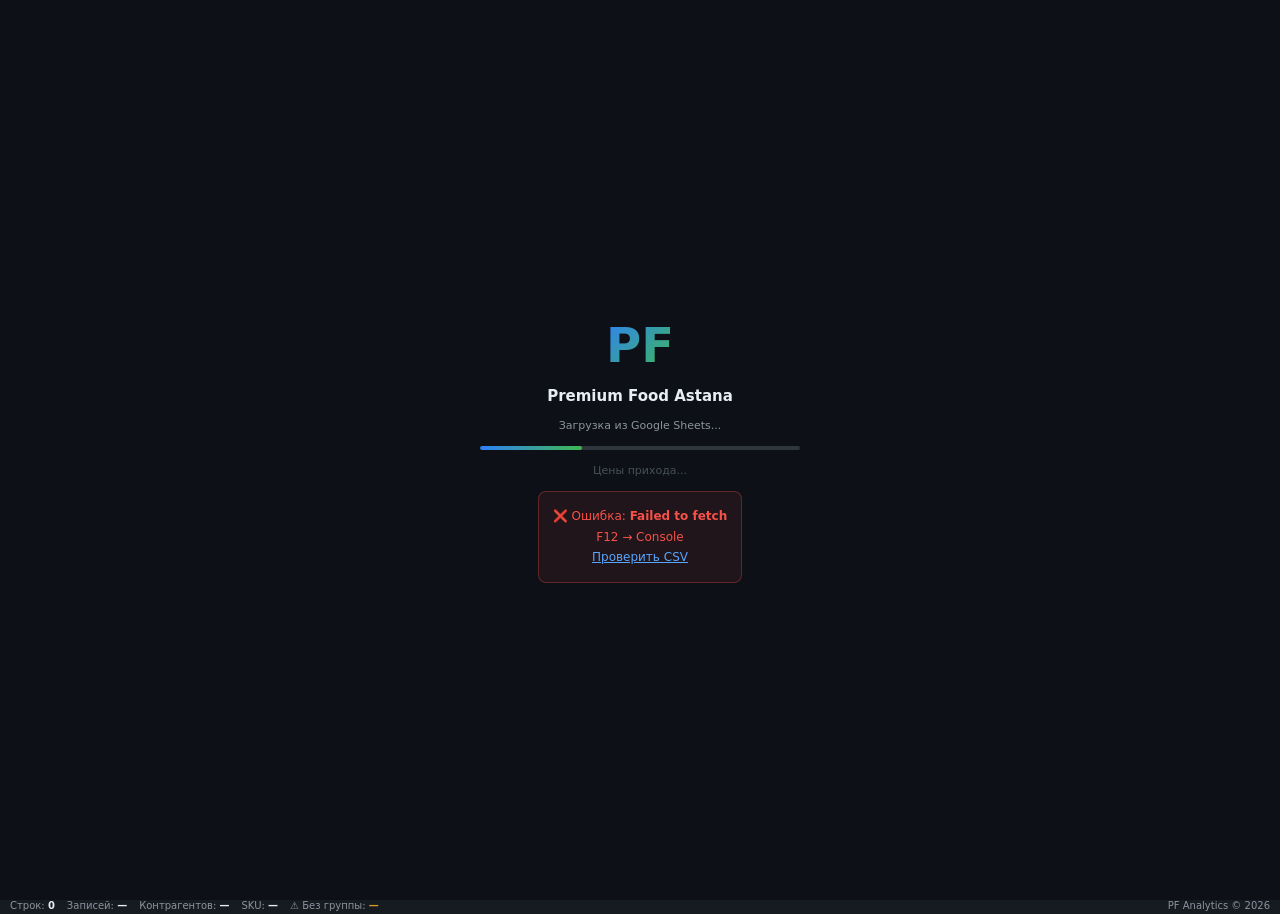
==== commit 01cf170d: "Add files via upload" ====
--- a/index.html
+++ b/index.html
@@ -5,7 +5,7 @@
 <meta name="viewport" content="width=device-width, initial-scale=1.0">
 <link rel="preconnect" href="https://docs.google.com">
 <title>PF — Аналитика продаж</title>
-<link rel="stylesheet" href="pf-ui.css?v=20260708">
+<link rel="stylesheet" href="pf-ui.css?v=20260721">
 <style>
 :root{--bg:#0d1117;--surface:#161b22;--surface2:#21262d;--border:#30363d;--accent:#2f81f7;--green:#3fb950;--red:#f85149;--amber:#d29922;--purple:#bc8cff;--text:#e6edf3;--muted:#8b949e;--dim:#484f58;}
 *{margin:0;padding:0;box-sizing:border-box;}
@@ -409,12 +409,12 @@
       <button class="vm-btn active" id="vmMonth" onclick="setViewMode('month')">📅 По месяцам</button>
       <button class="vm-btn" id="vmDay" onclick="setViewMode('day')">📆 По дням</button>
     </div>
-    <div class="price-vat-switch" title="Цена закупа и продажи — с НДС или без НДС">
+    <div class="price-vat-switch" title="Переключает базу налога у ВСЕХ денежных колонок разом: цена закупа/продажи, Сумма, Себест, Возврат. Исключение — Прибыль: она всегда без НДС.">
       <span class="pv-label">Цены</span>
       <button class="pv-btn active" data-vat-mode="no" onclick="setPriceNds(false)">б/НДС</button>
       <button class="pv-btn" data-vat-mode="yes" onclick="setPriceNds(true)">с НДС</button>
     </div>
-    <div class="price-vat-switch" title="С Возвр. = прибыль с учётом потерь от возвратов. Без Возвр. = прибыль только по продажам, как если бы возвратов не было." style="margin-left:4px">
+    <div class="price-vat-switch" title="С Возвр. = Сумма/Себест/Прибыль как есть, с потерями от возвратов. Без Возвр. = как если бы возвратов не было вообще — возврат вычитается математически и из Суммы, и из Себеста, и из Прибыли, а не просто убирается строкой. Работает одинаково для данных до и после мая 2026." style="margin-left:4px">
       <span class="pv-label">Прибыль</span>
       <button class="pv-btn active" id="profModeStd" onclick="setProfMode('std')">С Возвр.</button>
       <button class="pv-btn" id="profModeNet" onclick="setProfMode('net')">Без Возвр.</button>
@@ -446,10 +446,10 @@
   <div class="kpi"><div class="kpi-lbl" id="k-rev-lbl">Реал. Сумма (без НДС)</div><div class="kpi-val blue" id="k-rev">—</div><div class="kpi-sub">Сумма реализации</div><div class="ktip" id="k-rev-tip">«Сумма без налогов» из 1С = реализация без НДС. Переключается вместе с ценами вверху (б/НДС | с НДС).</div></div>
   <div class="kpi"><div class="kpi-lbl">Кол-во (шт)</div><div class="kpi-val blue" id="k-qty">—</div><div class="kpi-sub">целых единиц</div></div>
   <div class="kpi"><div class="kpi-lbl">Объём (кг)</div><div class="kpi-val blue" id="k-kg">—</div><div class="kpi-sub">кг = кол-во × вес</div></div>
-  <div class="kpi"><div class="kpi-lbl" id="k-seb-lbl">Себестоимость (б/НДС)</div><div class="kpi-val amb" id="k-seb">—</div><div class="kpi-sub" id="k-seb-sub">финансовая база без НДС</div><div class="ktip">Себестоимость пересчитывается по цене прихода без НДС: если в приходе есть НДС, он вычитается; если НДС нет — цена не делится. Это база для прибыли и маржи.</div></div>
-  <div class="kpi"><div class="kpi-lbl">Прибыль</div><div class="kpi-val" id="k-prof">—</div><div class="kpi-sub">Сумма б/НДС − Себест.</div><div class="ktip">Прибыль = Сумма реализации (без НДС) − Себестоимость (без НДС). Возвраты уже учтены в обеих суммах, отдельно не вычитаются.<br>⚠️ Валовая прибыль, ДО косвенных затрат</div></div>
+  <div class="kpi"><div class="kpi-lbl" id="k-seb-lbl">Себестоимость (б/НДС)</div><div class="kpi-val amb" id="k-seb">—</div><div class="kpi-sub" id="k-seb-sub">финансовая база без НДС</div><div class="ktip" id="k-seb-tip">Себестоимость пересчитывается по цене прихода без НДС: если в приходе есть НДС, он вычитается; если НДС нет — цена не делится. Переключается вместе с ценами вверху (б/НДС | с НДС) и с режимом Прибыль (С Возвр. | Без Возвр.).</div></div>
+  <div class="kpi"><div class="kpi-lbl">Прибыль (всегда без НДС)</div><div class="kpi-val" id="k-prof">—</div><div class="kpi-sub">Сумма б/НДС − Себест.</div><div class="ktip">Прибыль = Сумма реализации (без НДС) − Себестоимость (без НДС). Переключатель «Прибыль» вверху: С Возвр. — с учётом потерь от возврата, Без Возвр. — как если бы возврата не было (вычитается математически, а не по строкам). Кнопка «Цены» (б/НДС|с НДС) на Прибыль НЕ влияет — НДС не ваш доход, он идёт государству. Поэтому в режиме «с НДС» Сумма − Себест на экране не совпадёт с Прибылью ровно на величину НДС — это ожидаемо.<br>⚠️ Валовая прибыль, ДО косвенных затрат</div></div>
   <div class="kpi"><div class="kpi-lbl">Маржа %</div><div class="kpi-val" id="k-mar">—</div><div class="kpi-sub">Прибыль ÷ Сумма б/НДС</div></div>
-  <div class="kpi"><div class="kpi-lbl">Возвраты</div><div class="kpi-val red" id="k-ret">—</div><div class="kpi-sub">сумма возвратов</div><div class="ktip">Справочно. Уже включён в «Сумму без НДС» и в Прибыль — отдельно из прибыли не вычитается.</div></div>
+  <div class="kpi"><div class="kpi-lbl">Возвраты</div><div class="kpi-val red" id="k-ret">—</div><div class="kpi-sub">сумма возвратов</div><div class="ktip">Справочно. В режиме «С Возвр.» уже включён в «Сумму без НДС» и в Прибыль — отдельно не вычитается. В режиме «Без Возвр.» прибыль пересчитана так, будто этого возврата не было вообще.</div></div>
   <div class="kpi"><div class="kpi-lbl">Возврат %</div><div class="kpi-val red" id="k-retpct">—</div><div class="kpi-sub">|Возврат| ÷ Выручка</div></div>
   <div class="kpi avgw" id="avgW" onclick="toggleAvgDD(event)">
     <div class="kpi-lbl" style="display:flex;align-items:center;justify-content:space-between;cursor:pointer;">
@@ -501,7 +501,7 @@
   <div id="monthSort" style="display:flex;align-items:center;gap:5px;">
     <div class="sep"></div>
     <span class="tlbl">Сортировка:</span>
-    <select class="sel" id="sortSel" onchange="renderMonth()">
+    <select class="sel" id="sortSel" onchange="onSortSelChange(this.value)">
       <option value="rev_d">Выручка ↓</option>
       <option value="prof_d">Прибыль ↓</option>
       <option value="qty_d">Кол-во ↓</option>
@@ -609,9 +609,10 @@
   <div style="margin-left:auto">PF Analytics © 2026</div>
 </div>
 
-<script src="pf-utils.js?v=20260708"></script>
-<script src="pf-prikhod.js?v=20260708"></script>
-<script src="pf-data.js?v=20260708"></script>
+<script src="pf-utils.js?v=20260721"></script>
+<script src="pf-prikhod.js?v=20260721"></script>
+<script src="pf-history.js?v=20260721"></script>
+<script src="pf-data.js?v=20260721"></script>
 <script>
 // ── MONTH MODE COLUMNS (v2026-04-23 06:08) ──────────────────────────────────────
 
@@ -634,23 +635,23 @@
     tip:'Сумма реализации без НДС (дублирует колонку «Реал. Сумма» в режиме б/НДС — оставлена в Столбцах на случай, если нужны обе базы одновременно)',
     doc:{formula:'СУММ(«Сумма без налогов»)',source:'Колонка O в ИсхРеал из 1С',meaning:'Выручка без НДС = основа для маржи и прибыли. Включает возвраты (уже вычтены 1С). Колонка «Сумма реализации» (J) содержит НДС — мы её НЕ используем для выручки',example:'Продали на 116 000 ₸ с НДС → Выручка без НДС = 100 000 ₸'}},
   {id:'sumReal',   lbl:'Реал. Сумма б/НДС (₸)',key:'rev', fmt:'full',  on:true,
-    tip:'Сумма реализации. Переключатель «Цены» вверху (б/НДС | с НДС) меняет базу: с НДС — что заплатил покупатель, б/НДС — выручка без налога (база для прибыли и маржи).',
-    doc:{formula:'б/НДС: СУММ(«Сумма без налогов») | с НДС: СУММ(«Сумма реализации с возвратами»)',source:'Колонка O (без НДС) или L (с НДС, с возвратами) в ИсхРеал из 1С',meaning:'Одна колонка, две базы — переключаются вместе с ценами вверху. Разница ≈ ×1.16 (НДС 16%). Возвраты уже учтены в обеих суммах.',example:'Продали на 1 160 ₸ с НДС → с НДС: 1 160 ₸, б/НДС: 1 000 ₸'}},
+    tip:'Сумма реализации. Зависит от ОБОИХ переключателей вверху: «Цены» (б/НДС|с НДС) — база налога; «Прибыль» (С Возвр.|Без Возвр.) — учитывать возвраты или нет.',
+    doc:{formula:'4 варианта: б/НДС+С Возвр.=rev, с НДС+С Возвр.=sumRealS, б/НДС+Без Возвр.=revSale, с НДС+Без Возвр.=sumReal',source:'Колонка O (без НДС) / L (с НДС, с возвратами) / J (без возвратов) в ИсхРеал из 1С',meaning:'Одна колонка, четыре согласованных базы — переключаются вместе с обеими кнопками вверху, включая колонку Себест, чтобы вычитание всегда было корректным в текущем режиме',example:'Продали на 1 160 ₸ с НДС, вернули на 290 ₸ с НДС → варианты: 750/870/1000/1160 ₸ в зависимости от режима'}},
   {id:'ret',      lbl:'Возврат (₸)',  key:'ret',         fmt:'full',on:true,
-    tip:'Сумма возвратов. Справочно — уже включена в «Сумму без НДС» и в Прибыль, отдельно из них не вычитается',
-    doc:{formula:'СУММ(«Сумма возвратов»)',source:'Колонка K в ИсхРеал из 1С',meaning:'Деньги которые вернули покупателям. Отрицательное число означает уменьшение выручки. Уже учтена внутри «Суммы без НДС» и «Прибыли» — вычитать её оттуда повторно нельзя',example:'-50 000 ₸ = вернули товар на 50 тысяч'}},
+    tip:'Сумма возвратов. Переключается ТОЛЬКО кнопкой «Цены» (б/НДС|с НДС) — режим Прибыль на неё не влияет, возврат либо был, либо нет. Справочно — уже включена в «Сумму» и «Прибыль» режима С Возвр., отдельно из них не вычитается',
+    doc:{formula:'с НДС: СУММ(«Сумма возвратов») | б/НДС: то же ÷ 1.16',source:'Колонка K в ИсхРеал из 1С',meaning:'Деньги которые вернули покупателям. В режиме «С Возвр.» уже сидит внутри «Суммы» и «Прибыли» — вычитать её оттуда повторно нельзя. В режиме «Без Возвр.» прибыль пересчитывается так, будто этого возврата не было вообще (см. колонку Прибыль)',example:'-50 000 ₸ = вернули товар на 50 тысяч'}},
   {id:'seb',      lbl:'Себест (₸)',  key:'seb',         fmt:'full',on:true,
-    tip:'Себестоимость (прямые затраты на закупку)',
-    doc:{formula:'Цена прихода по SKU на дату продажи × Кол-во реализации. Если цены прихода нет: fallback на «Стоимость (без НДС)» из 1С',source:'pf-prikhod.js?v=20260708 / PRIKHOD_PRICES + ИсхРеал',meaning:'Прямые затраты на товар пересчитываются из прихода: берётся ближайшая цена прихода до даты продажи. ФОТ, аренда, логистика и прочие косвенные расходы сюда не входят',example:'Цена прихода 390 ₸ × 100 шт = Себест. 39 000 ₸'}},
+    tip:'Себестоимость (прямые затраты на закупку). Зависит от ОБОИХ переключателей вверху, как и колонка Сумма — чтобы «Сумма − Себест = Прибыль» можно было проверить в любом режиме',
+    doc:{formula:'Цена прихода по SKU на дату продажи × Кол-во. 4 варианта совпадают с колонкой Сумма: б/НДС+С Возвр.=seb, с НДС+С Возвр.=sebWithNds, б/НДС+Без Возвр.=sebSale, с НДС+Без Возвр.=sebSaleWithNds. Если цены прихода нет: fallback на «Стоимость (без НДС)» из 1С',source:'pf-prikhod.js?v=20260721 / PRIKHOD_PRICES + ИсхРеал',meaning:'Прямые затраты на товар пересчитываются из прихода: берётся ближайшая цена прихода до даты продажи. ФОТ, аренда, логистика и прочие косвенные расходы сюда не входят',example:'Цена прихода 390 ₸ × 100 шт = Себест. 39 000 ₸'}},
   {id:'prof',     lbl:'Прибыль (₸)',  key:'prof',        fmt:'full',on:true,
-    tip:'Валовая прибыль (до косвенных затрат). Переключатель «Прибыль» вверху: С Возвр. вычитает потери от возвратов, Без Возвр. — прибыль по продажам без учёта возвратов',
-    doc:{formula:'Реал. Сумма (без НДС) − Себестоимость (без НДС)',source:'Считается на сайте после пересчёта себестоимости',meaning:'⚠️ Это ВАЛОВАЯ прибыль — только прямые затраты вычтены. ФОТ, аренда, логистика — НЕ учтены. Возвраты уже учтены внутри обеих сумм, отдельно не вычитаются. Для полной картины смотри P&L',example:'Реал.Сумма б/НДС 100 000 − Себест 80 000 = Прибыль 20 000 ₸'}},
+    tip:'Валовая прибыль (до косвенных затрат). Переключатель «Прибыль» вверху: С Возвр. — прибыль как есть, с потерями от возвратов внутри. Без Возвр. — прибыль так, как если бы возвратов не было вообще. ⚠️ Прибыль ВСЕГДА без НДС — кнопка «Цены» (б/НДС|с НДС) её не меняет: НДС — не ваш доход, он идёт государству. Поэтому в режиме «с НДС» Сумма − Себест на экране не совпадёт с Прибылью ровно на величину НДС — это ожидаемо, не ошибка',
+    doc:{formula:'С Возвр.: Сумма б/НДС − Себест б/НДС, возвраты уже внутри обеих сумм. Без Возвр.: (Сумма без возврата, б/НДС) − (Себест только фактически проданного, б/НДС). Прибыль не зависит от кнопки «Цены» — считается только по б/НДС базе в обоих её положениях',source:'Считается на сайте после пересчёта себестоимости. Возврат корректно распознаётся в любом формате исходных данных: если возврат — отдельная строка (данные с мая 2026), она просто не попадает в «Без Возвр.»; если возврат сидит внутри строки продажи (данные до мая), он математически вычитается из неё',meaning:'⚠️ Это ВАЛОВАЯ прибыль — только прямые затраты вычтены. ФОТ, аренда, логистика — НЕ учтены. Для полной картины смотри P&L',example:'Продали на 1000 ₸, вернули на 250 ₸ → С Возвр. считает от 750 ₸ выручки, Без Возвр. считает от 1000 ₸ — прибыль без возвратов будет выше. В обоих случаях прибыль — без НДС'}},
   {id:'retPct',   lbl:'Возврат (%)',  key:'retPct',      fmt:'pct', on:false,
     tip:'Процент возврата от выручки',
     doc:{formula:'|Сумма возвратов| ÷ Выручка × 100%',source:'Считается на сайте из колонок O и K',meaning:'Показывает какой % выручки "уходит" обратно через возвраты. Норма для молочки — до 2-3%. Выше — проблема с качеством или приёмкой',example:'Выручка 1 млн, возвраты 30 тыс → Возврат% = 3.0%'}},
   {id:'mar',      lbl:'Маржа (%)',    key:'mar',         fmt:'pct', on:false,
-    tip:'Маржинальность (рентабельность продаж)',
-    doc:{formula:'Прибыль ÷ Выручка × 100%',source:'Считается на сайте',meaning:'Показывает сколько копеек прибыли на каждый тенге выручки. Без учёта косвенных расходов. Минус = продаём дешевле чем покупаем',example:'Прибыль 20 000 ÷ Выручка 100 000 = Маржа 20%'}},
+    tip:'Маржинальность (рентабельность продаж). Переключатель «Прибыль» вверху меняет базу: С Возвр. — Прибыль÷Сумма (обе с возвратами), Без Возвр. — обе без возвратов. Кнопка «Цены» на маржу НЕ влияет — прибыль и выручка здесь всегда без НДС',
+    doc:{formula:'С Возвр.: Прибыль ÷ Выручка (без НДС, с возвратами) × 100%. Без Возвр.: Прибыль без возвратов ÷ Выручка без возвратов × 100%',source:'Считается на сайте',meaning:'Показывает сколько копеек прибыли на каждый тенге выручки. Без учёта косвенных расходов. Минус = продаём дешевле чем покупаем. «Без Возвр.» обычно выше — возврат в норме съедает и прибыль, и маржу',example:'Прибыль 20 000 ÷ Выручка 100 000 = Маржа 20%'}},
   {id:'kg',       lbl:'Объём (кг)',   key:'kg',          fmt:'kg',  on:false,
     tip:'Физический объём продаж в кг',
     doc:{formula:'Кол-во × Вес единицы SKU',source:'Кол-во из ИсхРеал × Вес из листа SKUСправочник',meaning:'Показывает реальный физический объём — удобно для сравнения разных SKU (1л молоко vs 400гр сметана)',example:'200 шт × 1 кг = 200 кг'}},
@@ -658,8 +659,8 @@
     tip:'Физический объём возвратов в кг',
     doc:{formula:'Количество возвратов × Вес единицы SKU',source:'Колонка H в ИсхРеал × Вес из SKUСправочник',meaning:'Показывает, сколько кг товара вернули. Колонка скрыта по умолчанию и включается в Столбцах',example:'Вернули 3 шт по 1 кг → Возвр. кг = 3.0 кг'}},
   {id:'avg',      lbl:'Ср.цена (₸)',  key:'avg',         fmt:'full',on:false,
-    tip:'Ср. цена продажи = Выручка продаж ÷ Реал. (без возвратов)',
-    doc:{formula:'Выручка продаж ÷ Кол-во реал. (только строки продаж, без возвратов)',source:'Считается на сайте',meaning:'Средняя цена за единицу товара по данной группе/контрагенту/SKU',example:'Выручка 100 000 ÷ 200 шт = 500 ₸/шт'}},
+    tip:'Ср. цена продажи = Выручка без возвратов ÷ Реал. (шт, без возвратов)',
+    doc:{formula:'Выручка без возвратов ÷ Кол-во реал.',source:'Считается на сайте: возврат вычитается арифметически, а не по отбору строк — работает одинаково для данных до и после мая 2026',meaning:'Средняя цена за единицу товара по данной группе/контрагенту/SKU',example:'Выручка 100 000 ÷ 200 шт = 500 ₸/шт'}},
   {id:'share',    lbl:'Доля (%)',      key:'_sh',         fmt:'share',on:false,
     tip:'Доля — переключается через кнопку: по выручке / по кг / по сумме реал.',
     doc:{formula:'Выручка строки ÷ Выручка ИТОГО × 100%',source:'Считается на сайте',meaning:'Показывает вклад этого контрагента/группы/SKU в общую выручку',example:'Кофейни 30 млн ÷ Всего 300 млн = 10%'}},
@@ -779,6 +780,7 @@
 let allGroups=[],allSkuGroups=[],allDays=[];
 let selectedDays=new Set();
 let sortKey='rev_d',avgMode='sku';
+let userSorted=false;   // true после явного клика по заголовку или выбора в селекте сортировки — тогда сортировка применяется КО ВСЕМ уровням, побеждая фиксированные дефолтные порядки (каналы/группы SKU/контрагенты)
 let selectedMonths=new Set(['all']);
 let dateFrom='', dateTo='';  // 'all' или набор mk типа '2026-01'
 let priceNds=false;
@@ -809,20 +811,63 @@
   DAY_METRICS.find(c=>c.id==='priceZakup').key = zakupKey;
   DAY_METRICS.find(c=>c.id==='profitUnit').key = profKey;
 
-  // Колонка суммы реализации — одна колонка, переключается вместе с ценами: с НДС (sumRealS) / без НДС (rev)
-  const sumKey = priceNds ? 'sumRealS' : 'rev';
-  const sumLbl = priceNds ? 'Реал. Сумма с НДС (₸)' : 'Реал. Сумма б/НДС (₸)';
-  const mSum = MCOLS.find(c=>c.id==='sumReal');
-  const dSum = DAY_METRICS.find(c=>c.id==='sumReal');
-  if (mSum) { mSum.key = sumKey; mSum.lbl = sumLbl; }
-  if (dSum) { dSum.key = sumKey; dSum.lbl = sumLbl; }
-
-  // KPI-карточка суммы — согласована с той же базой
+  applyMoneyBaseKeys();
+}
+
+// Единая точка переключения денежных колонок по ДВУМ независимым тумблерам:
+//   priceNds (б/НДС | с НДС) — база налога;
+//   profMode (С Возвр. | Без Возвр.) — учитывать возвраты или нет.
+// Прибыль (prof/profNet) и Маржа (mar/marNet) сюда НЕ входят — они переключаются только profMode
+// в setProfMode() и ВСЕГДА считаются без НДС (см. tip колонки Прибыль). Возврат (ret/retBez) переключается
+// только priceNds — возврат либо был, либо нет, режим «без возвратов» к нему неприменим.
+function applyMoneyBaseKeys() {
+  const nds = priceNds;              // true = с НДС
+  const net = (profMode === 'net');  // true = Без Возвр.
+
+  // Сумма реализации: 4 варианта (все поля уже есть в agg(), pf-data.js)
+  const sumKey =
+      (!net && !nds) ? 'rev'      :
+      (!net &&  nds) ? 'sumRealS' :
+      ( net && !nds) ? 'revSale'  :
+                       'sumReal';
+  const sumLbl = (nds ? 'Реал. Сумма с НДС' : 'Реал. Сумма б/НДС') + (net ? ' (без возвр.)' : '') + ' (₸)';
+
+  // Себестоимость: 4 варианта
+  const sebKey =
+      (!net && !nds) ? 'seb'            :
+      (!net &&  nds) ? 'sebWithNds'     :
+      ( net && !nds) ? 'sebSale'        :
+                       'sebSaleWithNds';
+  const sebLbl = (nds ? 'Себест с НДС' : 'Себест б/НДС') + (net ? ' (без возвр.)' : '') + ' (₸)';
+
+  // Возврат: 2 варианта (режим возвратов на него не влияет — возврат либо есть, либо его нет)
+  const retKey = nds ? 'ret' : 'retBez';
+  const retLbl = (nds ? 'Возврат с НДС' : 'Возврат б/НДС') + ' (₸)';
+
+  const put = (id, key, lbl) => {
+    const m = MCOLS.find(c=>c.id===id), d = DAY_METRICS.find(c=>c.id===id);
+    if(m){ m.key=key; m.lbl=lbl; }
+    if(d){ d.key=key; d.lbl=lbl; }
+  };
+  put('sumReal', sumKey, sumLbl);
+  put('seb',     sebKey, sebLbl);
+  put('ret',     retKey, retLbl);
+
+  // KPI-карточки — согласованы с теми же ключами
   const revLbl=document.getElementById('k-rev-lbl'), revTip=document.getElementById('k-rev-tip');
-  if(revLbl) revLbl.textContent = priceNds ? 'Реал. Сумма (с НДС)' : 'Реал. Сумма (без НДС)';
-  if(revTip) revTip.textContent = priceNds
-    ? '«Сумма реализации» из 1С (с возвратами) = сумма с НДС, как в накладной у покупателя. Переключается вместе с ценами вверху (б/НДС | с НДС).'
-    : '«Сумма без налогов» из 1С = реализация без НДС. Переключается вместе с ценами вверху (б/НДС | с НДС).';
+  if(revLbl) revLbl.textContent = 'Реал. Сумма (' + (nds?'с НДС':'без НДС') + (net?', без возвр.':'') + ')';
+  if(revTip) revTip.textContent = (nds
+    ? '«Сумма реализации» из 1С = сумма с НДС, как в накладной у покупателя.'
+    : '«Сумма без налогов» из 1С = реализация без НДС.')
+    + (net ? ' Без возвратов — как если бы их не было.' : ' С учётом возвратов.')
+    + ' Переключается кнопками «б/НДС|с НДС» и «Прибыль» вверху.';
+
+  const sebLblEl=document.getElementById('k-seb-lbl'), sebTipEl=document.getElementById('k-seb-tip'), sebSubEl=document.getElementById('k-seb-sub');
+  if(sebLblEl) sebLblEl.textContent = 'Себестоимость (' + (nds?'с НДС':'без НДС') + (net?', без возвр.':'') + ')';
+  if(sebSubEl) sebSubEl.textContent = (nds?'с НДС':'без НДС') + (net?', без возвратов':'');
+  if(sebTipEl) sebTipEl.textContent = 'Себестоимость пересчитывается по цене прихода' + (nds?' (с НДС)':' (без НДС, если в приходе есть НДС — он вычитается)') + '.'
+    + (net ? ' Без возвратов — только фактически проданное.' : ' С учётом возвратов.')
+    + ' Переключается вместе с ценами вверху и с режимом Прибыль.';
 }
 function updateNdsControls() {
   document.querySelectorAll('[data-vat-mode="no"]').forEach(btn=>btn.classList.toggle('active', !priceNds));
@@ -860,6 +905,7 @@
   const dMar = DAY_METRICS.find(c=>c.id==='mar');
   if(mMar) mMar.key = mode==='net' ? 'marNet' : 'mar';
   if(dMar) dMar.key = mode==='net' ? 'marNet' : 'mar';
+  applyMoneyBaseKeys(); // Сумма и Себест тоже зависят от режима возвратов (см. ТЗ summa-sebest-oba-perekluchatelya)
   saveMonthCols();
   buildCtogs();
   buildMHeader();
@@ -1028,15 +1074,19 @@
 function updateKPIs(){
   const rows=filtered();
   const tot=PF.agg(rows);
-  document.getElementById('k-rev').textContent=PF.fmtRev(priceNds?tot.sumRealS:tot.rev)+' ₸';
+  const net = (profMode==='net');
+  // Сумма и Себест — те же 4 ветки (НДС × Возвраты), что и в applyMoneyBaseKeys()
+  const revKey = (!net && !priceNds) ? 'rev' : (!net && priceNds) ? 'sumRealS' : (net && !priceNds) ? 'revSale' : 'sumReal';
+  const sebKey = (!net && !priceNds) ? 'seb' : (!net && priceNds) ? 'sebWithNds' : (net && !priceNds) ? 'sebSale' : 'sebSaleWithNds';
+  document.getElementById('k-rev').textContent=PF.fmtRev(tot[revKey])+' ₸';
   document.getElementById('k-qty').textContent=PF.fmtQty(tot.qty);
   document.getElementById('k-kg').textContent=PF.fmtKg(tot.kg)+' кг';
-  document.getElementById('k-seb').textContent=PF.fmtRev(tot.seb)+' ₸';
-  const profV = profMode==='net' ? tot.profNet : tot.prof;
-  const marV  = profMode==='net' ? tot.marNet : tot.mar;
+  document.getElementById('k-seb').textContent=PF.fmtRev(tot[sebKey])+' ₸';
+  const profV = net ? tot.profNet : tot.prof;
+  const marV  = net ? tot.marNet : tot.mar;
   const pe=document.getElementById('k-prof');pe.textContent=PF.fmtRev(profV)+' ₸';pe.className='kpi-val '+(profV>=0?'grn':'red');
   const me=document.getElementById('k-mar');me.textContent=PF.fmtPct(marV);me.className='kpi-val '+(marV>=0?'grn':'red');
-  document.getElementById('k-ret').textContent=PF.fmtRev(tot.ret)+' ₸';
+  document.getElementById('k-ret').textContent=PF.fmtRev(priceNds?tot.ret:tot.retBez)+' ₸';
   document.getElementById('k-retpct').textContent=PF.fmtPctAbs(tot.retPct);
   document.getElementById('k-avg').textContent=PF.fmtFull(calcAvg(rows))+' ₸';
   // АКБ — уникальные контрагенты с продажами
@@ -1325,11 +1375,23 @@
   document.getElementById('shareModeRev').classList.add('active');
   document.getElementById('shareModeKg').classList.remove('active');
   document.getElementById('shareModeProf').classList.remove('active');
+  // Сброс сортировки — возвращаемся к дефолтным фиксированным порядкам (каналы/группы SKU/контрагенты)
+  userSorted=false;
+  sortKey='rev_d';
+  clearDynamicSortOptions();
+  document.getElementById('sortSel').value=sortKey;
   // Сохранить и перерисовать
   if(typeof saveMonthCols==='function') saveMonthCols();
   onRowDimsChanged();
   buildMHeader();
   render();
+}
+// Убирает option'ы, добавленные динамически через ensureSortSelOption() — оставляет только исходный фиксированный список
+function clearDynamicSortOptions(){
+  const sel=document.getElementById('sortSel');
+  if(!sel) return;
+  const FIXED=new Set(['rev_d','prof_d','qty_d','kg_d','mar_d','rev_a']);
+  [...sel.options].forEach(o=>{ if(!FIXED.has(o.value)) o.remove(); });
 }
 function onDimDragStart(ev,idx){ dimDragFrom=idx; ev.currentTarget.classList.add('dragging'); ev.dataTransfer.effectAllowed='move'; ev.dataTransfer.setData('text/plain',String(idx)); }
 function onDimDragEnd(ev){ ev.currentTarget.classList.remove('dragging'); dimDragFrom=null; }
@@ -1518,23 +1580,31 @@
         m:PF.agg(gr),ch:[]
       };
       const children=build(gr,depth+1,nPath);
-      // Даты всегда по хронологии, остальное по выбранной сортировке
+      // Даты всегда по хронологии, остальное — по выбранной сортировке (если userSorted) или по дефолтному порядку
       const childrenAreDate = children.length>0 && children[0].isDate;
       if(dateAsAuto && depth+1>=dims.length){
         node.ch=children.sort((a,b)=>(a.value||'').localeCompare(b.value||''));
       } else if(childrenAreDate){
         node.ch=children.sort((a,b)=>(a.value||'').localeCompare(b.value||''));
+      } else if(userSorted){
+        node.ch=children.sort(sf);
+      } else if(children.length && children[0].dimId==='group'){
+        node.ch=children.sort((a,b)=>PF.groupSortIdx(a.value)-PF.groupSortIdx(b.value));
+      } else if(children.length && children[0].dimId==='skuGroup'){
+        node.ch=children.sort((a,b)=>PF.skuGroupSortIdx(a.value)-PF.skuGroupSortIdx(b.value));
       } else {
         node.ch=children.sort(sf);
       }
       return node;
     }).sort((a,b)=>{
-      // Если текущий уровень — даты, сортируем по хронологии
+      // Даты — всегда по хронологии, независимо ни от чего
       if(a.isDate || a.dimId==='day') return (a.value||'').localeCompare(b.value||'');
-      // Контрагенты — всегда по алфавиту
-      if(a.dimId==='knt') return (a.name||'').localeCompare(b.name||'','ru');
-      // Каналы — фиксированный порядок
-      if(a.dimId==='group') return PF.groupSortIdx(a.value) - PF.groupSortIdx(b.value);
+      // Пользователь явно выбрал сортировку → она применяется ко ВСЕМ уровням
+      if(userSorted) return sf(a,b);
+      // Дефолтное состояние (первое открытие, ничего не кликали): фиксированные порядки
+      if(a.dimId==='group')    return PF.groupSortIdx(a.value) - PF.groupSortIdx(b.value);
+      if(a.dimId==='skuGroup') return PF.skuGroupSortIdx(a.value) - PF.skuGroupSortIdx(b.value);
+      if(a.dimId==='knt')      return sf(a,b);   // контрагенты по умолчанию по выручке ↓ (sortKey='rev_d'), НЕ по алфавиту
       return sf(a,b);
     });
   }
@@ -1550,7 +1620,7 @@
   document.querySelector('#mThead tr').innerHTML=
     `<th style="text-align:left" onclick="clickSort('rev')">Наименование</th>`+
     vis.map(c=>{
-      const isSorted=c.key===sk||c.id===sk||c.id===sk.replace('NoNds','Nds').replace('Nds','');
+      const isSorted=c.key===sk||c.id===sk;
       // Кнопка ? — показывает объяснение метрики
       const qBtn = (hintMode && c.doc)
         ? `<button class="info-btn" onclick="event.stopPropagation();showInfo('${c.id}',event)" title="Нажми — объяснение формулы">?</button>`
@@ -1565,8 +1635,31 @@
 
 function clickSort(key){
   sortKey=sortKey===key+'_d'?key+'_a':key+'_d';
+  userSorted=true;
+  ensureSortSelOption(sortKey,key);
   document.getElementById('sortSel').value=sortKey;
   buildMHeader();renderMonth();
+}
+
+// Гарантирует, что в селекте сортировки есть option для текущего sortKey — колонки теперь
+// динамические (sumRealS, revSale, sebSale, profNet, ...), фиксированного списка options не хватает.
+function ensureSortSelOption(sortKeyVal,colKey){
+  const sel=document.getElementById('sortSel');
+  if(!sel || [...sel.options].some(o=>o.value===sortKeyVal)) return;
+  const [k,dir]=sortKeyVal.split('_');
+  const col=MCOLS.find(c=>c.key===colKey||c.id===colKey) || DAY_METRICS.find(c=>c.key===colKey||c.id===colKey);
+  const lbl=(col?col.lbl.replace(/\s*\(.*?\)\s*$/,''):colKey)+(dir==='a'?' ↑':' ↓');
+  const opt=document.createElement('option');
+  opt.value=sortKeyVal; opt.textContent=lbl;
+  sel.appendChild(opt);
+}
+
+// Выбор сортировки из селекта — тоже явный выбор пользователя, применяется ко всем уровням
+function onSortSelChange(v){
+  sortKey=v;
+  userSorted=true;
+  buildMHeader();
+  renderMonth();
 }
 
 function renderMonth(){
